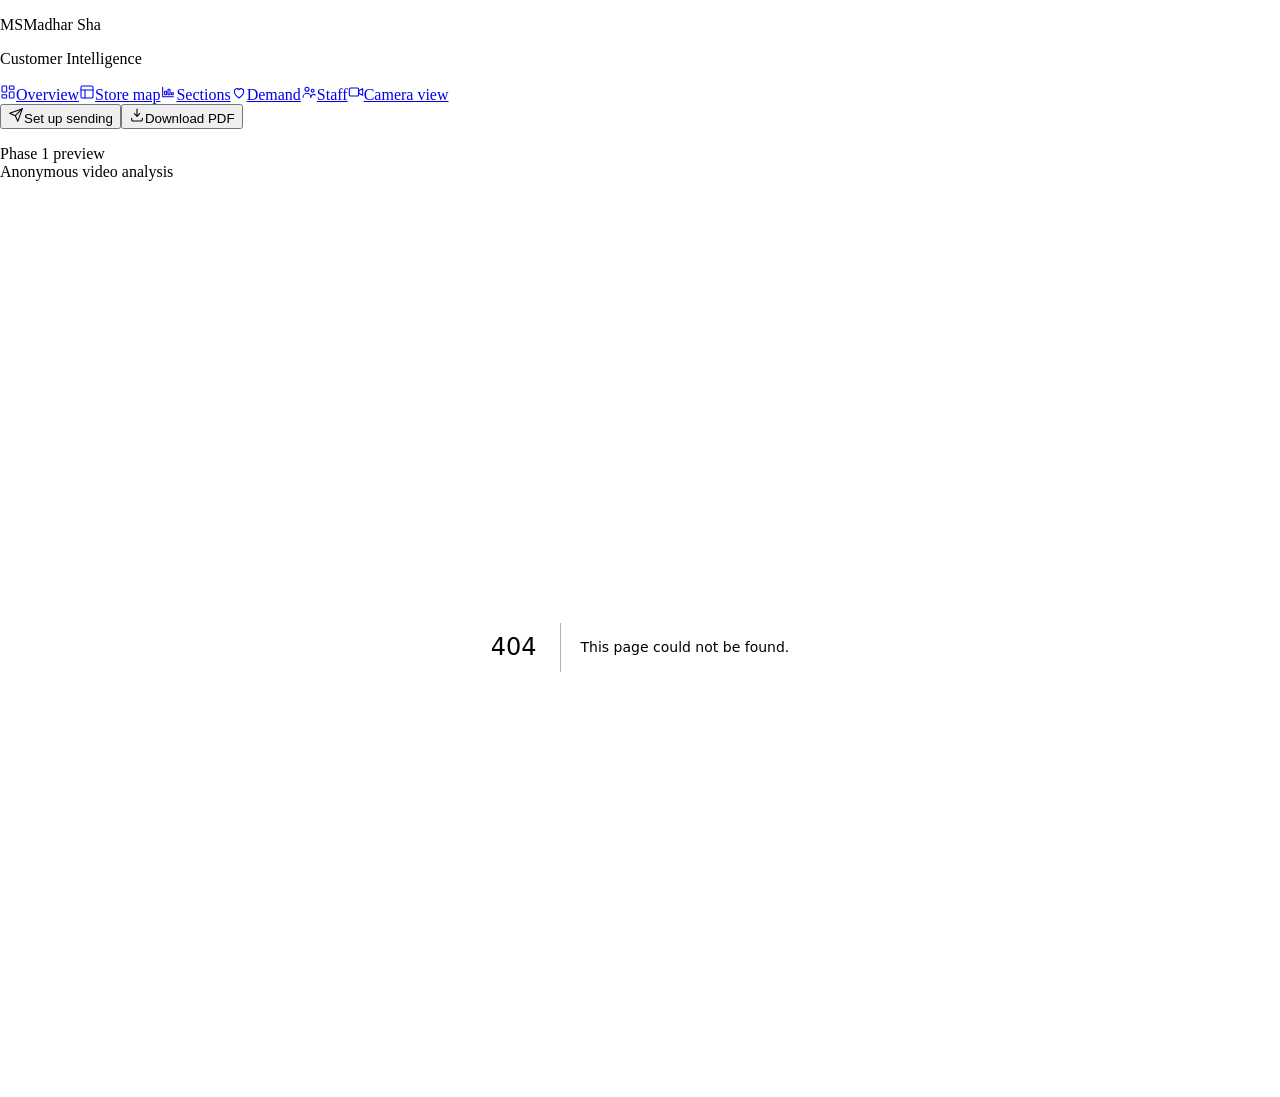
==== 404/index.html @ ca0acdad "Publish dashboard build" ====
<!DOCTYPE html><html lang="en" class="h-full antialiased"><head><meta charSet="utf-8"/><meta name="viewport" content="width=device-width, initial-scale=1"/><link rel="stylesheet" href="/madharsha-demo/_next/static/chunks/265nn-_ug2nml.css" data-precedence="next"/><link rel="preload" as="script" fetchPriority="low" href="/madharsha-demo/_next/static/chunks/10qk6v6416kh8.js"/><script src="/madharsha-demo/_next/static/chunks/0jiit9wxqoj99.js" async=""></script><script src="/madharsha-demo/_next/static/chunks/25o46h8mdjlrg.js" async=""></script><script src="/madharsha-demo/_next/static/chunks/turbopack-3q-wtkj71m_ji.js" async=""></script><script src="/madharsha-demo/_next/static/chunks/3kh2i3ljqhr0g.js" async=""></script><script src="/madharsha-demo/_next/static/chunks/14mrh2-p_w84d.js" async=""></script><meta name="robots" content="noindex"/><title>404: This page could not be found.</title><title>Madhar Sha · Customer Intelligence</title><meta name="description" content="Customer analytics and store intelligence for the Madhar Sha showroom."/><link rel="icon" href="/madharsha-demo/favicon.ico?favicon.2vob68tjqpejf.ico" sizes="256x256" type="image/x-icon"/><script src="/madharsha-demo/_next/static/chunks/0cz1d0mv5g_q7.js" noModule=""></script></head><body class="min-h-full"><div hidden=""><!--$--><!--/$--></div><aside class="fixed inset-y-0 left-0 z-20 flex w-14 flex-col border-r border-[color:var(--hairline)] bg-[color:var(--sidebar)] lg:w-[210px]"><div class="border-b border-[color:var(--hairline)] px-3 py-4 lg:px-4"><p class="text-[13px] font-semibold leading-tight text-[color:var(--ink-primary)]"><span class="lg:hidden">MS</span><span class="hidden lg:inline">Madhar Sha</span></p><p class="mt-0.5 hidden text-[10px] uppercase tracking-wider text-[color:var(--ink-muted)] lg:block">Customer Intelligence</p></div><nav class="flex-1 px-2 py-3"><a title="Overview" class="mb-0.5 flex items-center justify-center gap-2.5 rounded px-3 py-2 text-[13px] transition-colors lg:justify-start text-[color:var(--ink-secondary)] hover:bg-[color:var(--plane)]" href="/madharsha-demo/"><svg viewBox="0 0 24 24" width="16" height="16" fill="none" stroke="currentColor" stroke-width="1.6" stroke-linecap="round" stroke-linejoin="round" aria-hidden="true" class="shrink-0"><rect x="3" y="3" width="7" height="9" rx="1"></rect><rect x="14" y="3" width="7" height="5" rx="1"></rect><rect x="14" y="12" width="7" height="9" rx="1"></rect><rect x="3" y="16" width="7" height="5" rx="1"></rect></svg><span class="hidden lg:inline">Overview</span></a><a title="Store map" class="mb-0.5 flex items-center justify-center gap-2.5 rounded px-3 py-2 text-[13px] transition-colors lg:justify-start text-[color:var(--ink-secondary)] hover:bg-[color:var(--plane)]" href="/madharsha-demo/store/"><svg viewBox="0 0 24 24" width="16" height="16" fill="none" stroke="currentColor" stroke-width="1.6" stroke-linecap="round" stroke-linejoin="round" aria-hidden="true" class="shrink-0"><rect x="3" y="3" width="18" height="18" rx="2"></rect><path d="M3 9h18M9 21V9"></path></svg><span class="hidden lg:inline">Store map</span></a><a title="Sections" class="mb-0.5 flex items-center justify-center gap-2.5 rounded px-3 py-2 text-[13px] transition-colors lg:justify-start text-[color:var(--ink-secondary)] hover:bg-[color:var(--plane)]" href="/madharsha-demo/sections/"><svg viewBox="0 0 24 24" width="16" height="16" fill="none" stroke="currentColor" stroke-width="1.6" stroke-linecap="round" stroke-linejoin="round" aria-hidden="true" class="shrink-0"><path d="M4 19V5M4 19h16"></path><rect x="7" y="11" width="3" height="5" rx="0.5"></rect><rect x="12" y="8" width="3" height="8" rx="0.5"></rect><rect x="17" y="13" width="3" height="3" rx="0.5"></rect></svg><span class="hidden lg:inline">Sections</span></a><a title="Demand" class="mb-0.5 flex items-center justify-center gap-2.5 rounded px-3 py-2 text-[13px] transition-colors lg:justify-start text-[color:var(--ink-secondary)] hover:bg-[color:var(--plane)]" href="/madharsha-demo/demand/"><svg viewBox="0 0 24 24" width="16" height="16" fill="none" stroke="currentColor" stroke-width="1.6" stroke-linecap="round" stroke-linejoin="round" aria-hidden="true" class="shrink-0"><path d="M12 21s-7-4.5-7-10a4 4 0 0 1 7-2.6A4 4 0 0 1 19 11c0 5.5-7 10-7 10z"></path></svg><span class="hidden lg:inline">Demand</span></a><a title="Staff" class="mb-0.5 flex items-center justify-center gap-2.5 rounded px-3 py-2 text-[13px] transition-colors lg:justify-start text-[color:var(--ink-secondary)] hover:bg-[color:var(--plane)]" href="/madharsha-demo/staff/"><svg viewBox="0 0 24 24" width="16" height="16" fill="none" stroke="currentColor" stroke-width="1.6" stroke-linecap="round" stroke-linejoin="round" aria-hidden="true" class="shrink-0"><circle cx="9" cy="8" r="3"></circle><path d="M3 20a6 6 0 0 1 12 0"></path><circle cx="17.5" cy="10" r="2.2"></circle><path d="M14.5 20a4.5 4.5 0 0 1 7 -3.6"></path></svg><span class="hidden lg:inline">Staff</span></a><a title="Camera view" class="mb-0.5 flex items-center justify-center gap-2.5 rounded px-3 py-2 text-[13px] transition-colors lg:justify-start text-[color:var(--ink-secondary)] hover:bg-[color:var(--plane)]" href="/madharsha-demo/camera/"><svg viewBox="0 0 24 24" width="16" height="16" fill="none" stroke="currentColor" stroke-width="1.6" stroke-linecap="round" stroke-linejoin="round" aria-hidden="true" class="shrink-0"><rect x="2" y="6" width="14" height="12" rx="2"></rect><path d="M16 10l6-3v10l-6-3z"></path></svg><span class="hidden lg:inline">Camera view</span></a></nav><div class="border-t border-[color:var(--hairline)] px-2 py-3 lg:px-4"><div><button type="button" title="Set up Telegram delivery" class="flex w-full items-center justify-center gap-2 rounded px-2 py-2 text-[12px] transition-colors disabled:opacity-60 lg:justify-start lg:px-3 bg-[color:var(--accent-soft)] font-medium text-[color:var(--accent)] hover:brightness-95"><svg viewBox="0 0 24 24" width="16" height="16" fill="none" stroke="currentColor" stroke-width="1.6" stroke-linecap="round" stroke-linejoin="round" aria-hidden="true" class="shrink-0"><path d="M21.5 2.5L11 13"></path><path d="M21.5 2.5l-6.8 19-3.7-8.5L2.5 9.3z"></path></svg><span class="hidden lg:inline">Set up sending</span></button><button type="button" title="Download the full PDF report" class="flex w-full items-center justify-center gap-2 rounded px-2 py-2 text-[12px] transition-colors disabled:opacity-60 lg:justify-start lg:px-3 mt-1.5 border border-[color:var(--hairline)] text-[color:var(--ink-secondary)] hover:bg-[color:var(--plane)] hover:text-[color:var(--accent)]"><svg viewBox="0 0 24 24" width="16" height="16" fill="none" stroke="currentColor" stroke-width="1.6" stroke-linecap="round" stroke-linejoin="round" aria-hidden="true" class="shrink-0"><path d="M12 3v11m0 0l-4-4m4 4l4-4"></path><path d="M4 17v2a2 2 0 0 0 2 2h12a2 2 0 0 0 2-2v-2"></path></svg><span class="hidden lg:inline">Download PDF</span></button><div class="hidden lg:block"></div></div></div><div class="hidden border-t border-[color:var(--hairline)] px-4 py-3 lg:block"><p class="text-[10px] leading-relaxed text-[color:var(--ink-muted)]">Phase 1 preview<br/>Anonymous video analysis</p></div></aside><main class="ml-14 min-h-screen px-4 py-5 lg:ml-[210px] lg:px-7 lg:py-6"><div style="font-family:system-ui,&quot;Segoe UI&quot;,Roboto,Helvetica,Arial,sans-serif,&quot;Apple Color Emoji&quot;,&quot;Segoe UI Emoji&quot;;height:100vh;text-align:center;display:flex;flex-direction:column;align-items:center;justify-content:center"><div><style>body{color:#000;background:#fff;margin:0}.next-error-h1{border-right:1px solid rgba(0,0,0,.3)}@media (prefers-color-scheme:dark){body{color:#fff;background:#000}.next-error-h1{border-right:1px solid rgba(255,255,255,.3)}}</style><h1 class="next-error-h1" style="display:inline-block;margin:0 20px 0 0;padding:0 23px 0 0;font-size:24px;font-weight:500;vertical-align:top;line-height:49px">404</h1><div style="display:inline-block"><h2 style="font-size:14px;font-weight:400;line-height:49px;margin:0">This page could not be found.</h2></div></div></div><!--$--><!--/$--></main><script src="/madharsha-demo/_next/static/chunks/10qk6v6416kh8.js" id="_R_" async=""></script><script>(self.__next_f=self.__next_f||[]).push([0])</script><script>self.__next_f.push([1,"1:\"$Sreact.fragment\"\n2:I[87771,[\"/madharsha-demo/_next/static/chunks/3kh2i3ljqhr0g.js\",\"/madharsha-demo/_next/static/chunks/14mrh2-p_w84d.js\"],\"default\"]\n3:I[39756,[\"/madharsha-demo/_next/static/chunks/3kh2i3ljqhr0g.js\",\"/madharsha-demo/_next/static/chunks/14mrh2-p_w84d.js\"],\"default\"]\n4:I[37457,[\"/madharsha-demo/_next/static/chunks/3kh2i3ljqhr0g.js\",\"/madharsha-demo/_next/static/chunks/14mrh2-p_w84d.js\"],\"default\"]\n5:I[97367,[\"/madharsha-demo/_next/static/chunks/3kh2i3ljqhr0g.js\",\"/madharsha-demo/_next/static/chunks/14mrh2-p_w84d.js\"],\"OutletBoundary\"]\n6:\"$Sreact.suspense\"\n9:I[97367,[\"/madharsha-demo/_next/static/chunks/3kh2i3ljqhr0g.js\",\"/madharsha-demo/_next/static/chunks/14mrh2-p_w84d.js\"],\"ViewportBoundary\"]\nb:I[97367,[\"/madharsha-demo/_next/static/chunks/3kh2i3ljqhr0g.js\",\"/madharsha-demo/_next/static/chunks/14mrh2-p_w84d.js\"],\"MetadataBoundary\"]\nd:I[68027,[\"/madharsha-demo/_next/static/chunks/3kh2i3ljqhr0g.js\",\"/madharsha-demo/_next/static/chunks/14mrh2-p_w84d.js\"],\"default\",1]\n:HL[\"/madharsha-demo/_next/static/chunks/265nn-_ug2nml.css\",\"style\"]\n"])</script><script>self.__next_f.push([1,"0:{\"P\":null,\"c\":[\"\",\"_not-found\",\"\"],\"q\":\"\",\"i\":false,\"f\":[[[\"\",{\"children\":[\"/_not-found\",{\"children\":[\"__PAGE__\",{}]}]},\"$undefined\",\"$undefined\",16],[[\"$\",\"$1\",\"c\",{\"children\":[[[\"$\",\"link\",\"0\",{\"rel\":\"stylesheet\",\"href\":\"/madharsha-demo/_next/static/chunks/265nn-_ug2nml.css\",\"precedence\":\"next\",\"crossOrigin\":\"$undefined\",\"nonce\":\"$undefined\"}],[\"$\",\"script\",\"script-0\",{\"src\":\"/madharsha-demo/_next/static/chunks/3kh2i3ljqhr0g.js\",\"async\":true,\"nonce\":\"$undefined\"}],[\"$\",\"script\",\"script-1\",{\"src\":\"/madharsha-demo/_next/static/chunks/14mrh2-p_w84d.js\",\"async\":true,\"nonce\":\"$undefined\"}]],[\"$\",\"html\",null,{\"lang\":\"en\",\"className\":\"h-full antialiased\",\"children\":[\"$\",\"body\",null,{\"className\":\"min-h-full\",\"suppressHydrationWarning\":true,\"children\":[[\"$\",\"$L2\",null,{}],[\"$\",\"main\",null,{\"className\":\"ml-14 min-h-screen px-4 py-5 lg:ml-[210px] lg:px-7 lg:py-6\",\"children\":[\"$\",\"$L3\",null,{\"parallelRouterKey\":\"children\",\"error\":\"$undefined\",\"errorStyles\":\"$undefined\",\"errorScripts\":\"$undefined\",\"template\":[\"$\",\"$L4\",null,{}],\"templateStyles\":\"$undefined\",\"templateScripts\":\"$undefined\",\"notFound\":[[[\"$\",\"title\",null,{\"children\":\"404: This page could not be found.\"}],[\"$\",\"div\",null,{\"style\":{\"fontFamily\":\"system-ui,\\\"Segoe UI\\\",Roboto,Helvetica,Arial,sans-serif,\\\"Apple Color Emoji\\\",\\\"Segoe UI Emoji\\\"\",\"height\":\"100vh\",\"textAlign\":\"center\",\"display\":\"flex\",\"flexDirection\":\"column\",\"alignItems\":\"center\",\"justifyContent\":\"center\"},\"children\":[\"$\",\"div\",null,{\"children\":[[\"$\",\"style\",null,{\"dangerouslySetInnerHTML\":{\"__html\":\"body{color:#000;background:#fff;margin:0}.next-error-h1{border-right:1px solid rgba(0,0,0,.3)}@media (prefers-color-scheme:dark){body{color:#fff;background:#000}.next-error-h1{border-right:1px solid rgba(255,255,255,.3)}}\"}}],[\"$\",\"h1\",null,{\"className\":\"next-error-h1\",\"style\":{\"display\":\"inline-block\",\"margin\":\"0 20px 0 0\",\"padding\":\"0 23px 0 0\",\"fontSize\":24,\"fontWeight\":500,\"verticalAlign\":\"top\",\"lineHeight\":\"49px\"},\"children\":404}],[\"$\",\"div\",null,{\"style\":{\"display\":\"inline-block\"},\"children\":[\"$\",\"h2\",null,{\"style\":{\"fontSize\":14,\"fontWeight\":400,\"lineHeight\":\"49px\",\"margin\":0},\"children\":\"This page could not be found.\"}]}]]}]}]],[]],\"forbidden\":\"$undefined\",\"unauthorized\":\"$undefined\"}]}]]}]}]]}],{\"children\":[[\"$\",\"$1\",\"c\",{\"children\":[null,[\"$\",\"$L3\",null,{\"parallelRouterKey\":\"children\",\"error\":\"$undefined\",\"errorStyles\":\"$undefined\",\"errorScripts\":\"$undefined\",\"template\":[\"$\",\"$L4\",null,{}],\"templateStyles\":\"$undefined\",\"templateScripts\":\"$undefined\",\"notFound\":\"$undefined\",\"forbidden\":\"$undefined\",\"unauthorized\":\"$undefined\"}]]}],{\"children\":[[\"$\",\"$1\",\"c\",{\"children\":[[[\"$\",\"title\",null,{\"children\":\"404: This page could not be found.\"}],[\"$\",\"div\",null,{\"style\":\"$0:f:0:1:0:props:children:1:props:children:props:children:1:props:children:props:notFound:0:1:props:style\",\"children\":[\"$\",\"div\",null,{\"children\":[[\"$\",\"style\",null,{\"dangerouslySetInnerHTML\":{\"__html\":\"body{color:#000;background:#fff;margin:0}.next-error-h1{border-right:1px solid rgba(0,0,0,.3)}@media (prefers-color-scheme:dark){body{color:#fff;background:#000}.next-error-h1{border-right:1px solid rgba(255,255,255,.3)}}\"}}],[\"$\",\"h1\",null,{\"className\":\"next-error-h1\",\"style\":\"$0:f:0:1:0:props:children:1:props:children:props:children:1:props:children:props:notFound:0:1:props:children:props:children:1:props:style\",\"children\":404}],[\"$\",\"div\",null,{\"style\":\"$0:f:0:1:0:props:children:1:props:children:props:children:1:props:children:props:notFound:0:1:props:children:props:children:2:props:style\",\"children\":[\"$\",\"h2\",null,{\"style\":\"$0:f:0:1:0:props:children:1:props:children:props:children:1:props:children:props:notFound:0:1:props:children:props:children:2:props:children:props:style\",\"children\":\"This page could not be found.\"}]}]]}]}]],null,[\"$\",\"$L5\",null,{\"children\":[\"$\",\"$6\",null,{\"name\":\"Next.MetadataOutlet\",\"children\":\"$@7\"}]}]]}],{},null,false,null]},null,false,\"$@8\"]},null,false,null],[\"$\",\"$1\",\"h\",{\"children\":[[\"$\",\"meta\",null,{\"name\":\"robots\",\"content\":\"noindex\"}],[\"$\",\"$L9\",null,{\"children\":\"$La\"}],[\"$\",\"div\",null,{\"hidden\":true,\"children\":[\"$\",\"$Lb\",null,{\"children\":[\"$\",\"$6\",null,{\"name\":\"Next.Metadata\",\"children\":\"$Lc\"}]}]}],null]}],false]],\"m\":\"$undefined\",\"G\":[\"$d\",[[\"$\",\"link\",\"0\",{\"rel\":\"stylesheet\",\"href\":\"/madharsha-demo/_next/static/chunks/265nn-_ug2nml.css\",\"precedence\":\"next\",\"crossOrigin\":\"$undefined\",\"nonce\":\"$undefined\"}]]],\"S\":true,\"h\":null,\"s\":\"$undefined\",\"l\":\"$undefined\",\"p\":\"$undefined\",\"d\":\"$undefined\",\"b\":\"v3IBdxbj2Cp2BBjdvb1cp\"}\n"])</script><script>self.__next_f.push([1,"e:[]\n8:\"$We\"\n"])</script><script>self.__next_f.push([1,"a:[[\"$\",\"meta\",\"0\",{\"charSet\":\"utf-8\"}],[\"$\",\"meta\",\"1\",{\"name\":\"viewport\",\"content\":\"width=device-width, initial-scale=1\"}]]\n"])</script><script>self.__next_f.push([1,"f:I[27201,[\"/madharsha-demo/_next/static/chunks/3kh2i3ljqhr0g.js\",\"/madharsha-demo/_next/static/chunks/14mrh2-p_w84d.js\"],\"IconMark\"]\n7:null\nc:[[\"$\",\"title\",\"0\",{\"children\":\"Madhar Sha · Customer Intelligence\"}],[\"$\",\"meta\",\"1\",{\"name\":\"description\",\"content\":\"Customer analytics and store intelligence for the Madhar Sha showroom.\"}],[\"$\",\"link\",\"2\",{\"rel\":\"icon\",\"href\":\"/madharsha-demo/favicon.ico?favicon.2vob68tjqpejf.ico\",\"sizes\":\"256x256\",\"type\":\"image/x-icon\"}],[\"$\",\"$Lf\",\"3\",{}]]\n"])</script></body></html>
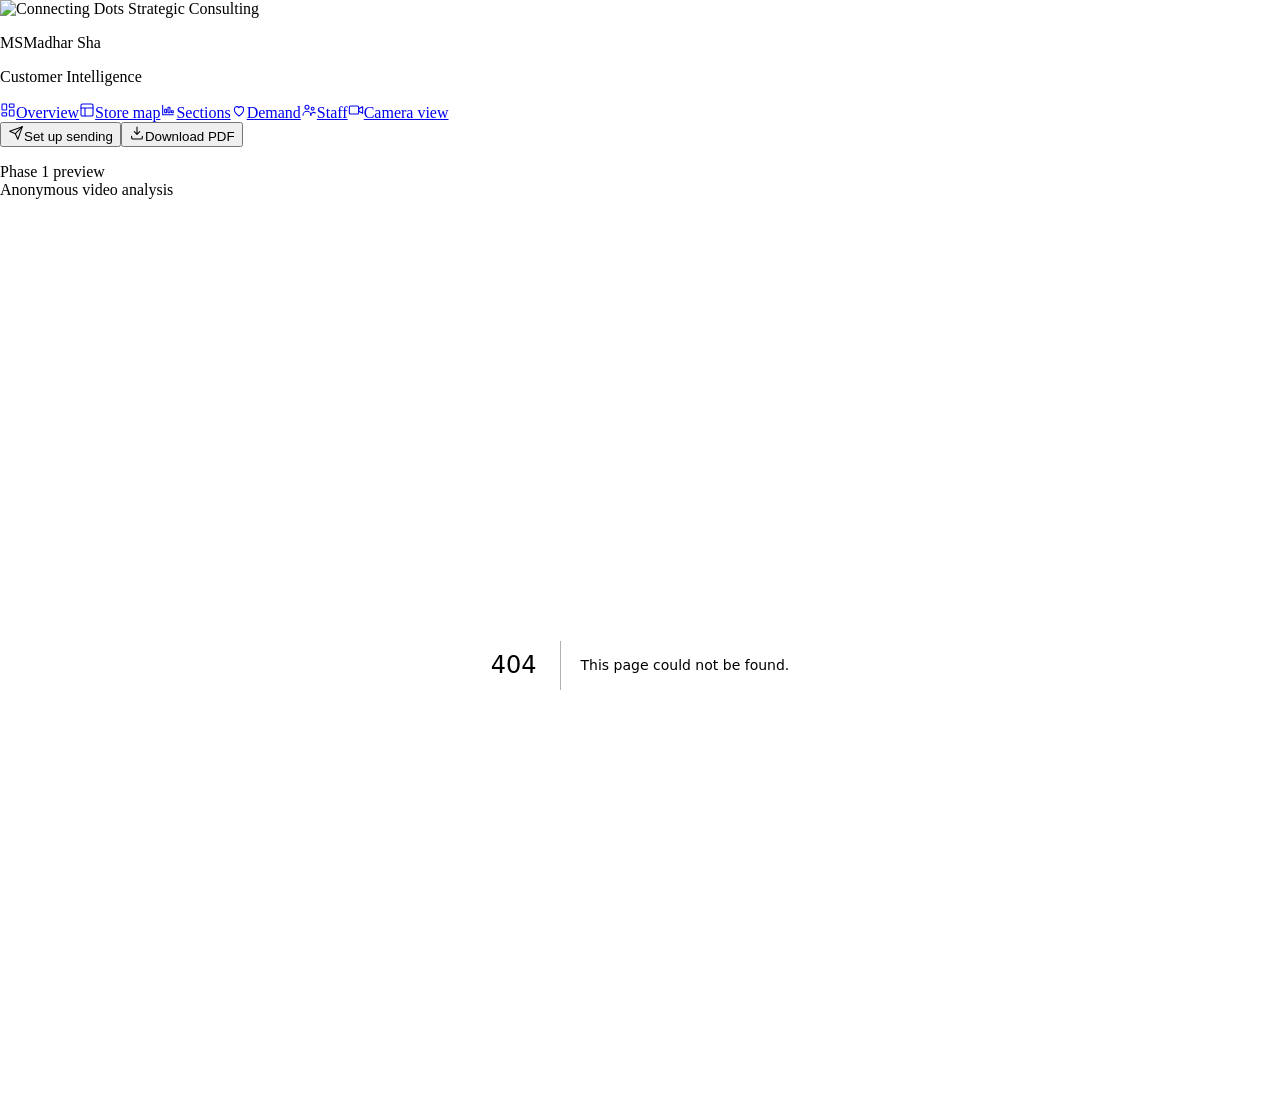
==== commit b24bb633: "Publish dashboard build" ====
--- a/404/index.html
+++ b/404/index.html
@@ -1 +1 @@
-<!DOCTYPE html><html lang="en" class="h-full antialiased"><head><meta charSet="utf-8"/><meta name="viewport" content="width=device-width, initial-scale=1"/><link rel="stylesheet" href="/madharsha-demo/_next/static/chunks/265nn-_ug2nml.css" data-precedence="next"/><link rel="preload" as="script" fetchPriority="low" href="/madharsha-demo/_next/static/chunks/10qk6v6416kh8.js"/><script src="/madharsha-demo/_next/static/chunks/0jiit9wxqoj99.js" async=""></script><script src="/madharsha-demo/_next/static/chunks/25o46h8mdjlrg.js" async=""></script><script src="/madharsha-demo/_next/static/chunks/turbopack-3q-wtkj71m_ji.js" async=""></script><script src="/madharsha-demo/_next/static/chunks/3kh2i3ljqhr0g.js" async=""></script><script src="/madharsha-demo/_next/static/chunks/14mrh2-p_w84d.js" async=""></script><meta name="robots" content="noindex"/><title>404: This page could not be found.</title><title>Madhar Sha · Customer Intelligence</title><meta name="description" content="Customer analytics and store intelligence for the Madhar Sha showroom."/><link rel="icon" href="/madharsha-demo/favicon.ico?favicon.2vob68tjqpejf.ico" sizes="256x256" type="image/x-icon"/><script src="/madharsha-demo/_next/static/chunks/0cz1d0mv5g_q7.js" noModule=""></script></head><body class="min-h-full"><div hidden=""><!--$--><!--/$--></div><aside class="fixed inset-y-0 left-0 z-20 flex w-14 flex-col border-r border-[color:var(--hairline)] bg-[color:var(--sidebar)] lg:w-[210px]"><div class="border-b border-[color:var(--hairline)] px-3 py-4 lg:px-4"><p class="text-[13px] font-semibold leading-tight text-[color:var(--ink-primary)]"><span class="lg:hidden">MS</span><span class="hidden lg:inline">Madhar Sha</span></p><p class="mt-0.5 hidden text-[10px] uppercase tracking-wider text-[color:var(--ink-muted)] lg:block">Customer Intelligence</p></div><nav class="flex-1 px-2 py-3"><a title="Overview" class="mb-0.5 flex items-center justify-center gap-2.5 rounded px-3 py-2 text-[13px] transition-colors lg:justify-start text-[color:var(--ink-secondary)] hover:bg-[color:var(--plane)]" href="/madharsha-demo/"><svg viewBox="0 0 24 24" width="16" height="16" fill="none" stroke="currentColor" stroke-width="1.6" stroke-linecap="round" stroke-linejoin="round" aria-hidden="true" class="shrink-0"><rect x="3" y="3" width="7" height="9" rx="1"></rect><rect x="14" y="3" width="7" height="5" rx="1"></rect><rect x="14" y="12" width="7" height="9" rx="1"></rect><rect x="3" y="16" width="7" height="5" rx="1"></rect></svg><span class="hidden lg:inline">Overview</span></a><a title="Store map" class="mb-0.5 flex items-center justify-center gap-2.5 rounded px-3 py-2 text-[13px] transition-colors lg:justify-start text-[color:var(--ink-secondary)] hover:bg-[color:var(--plane)]" href="/madharsha-demo/store/"><svg viewBox="0 0 24 24" width="16" height="16" fill="none" stroke="currentColor" stroke-width="1.6" stroke-linecap="round" stroke-linejoin="round" aria-hidden="true" class="shrink-0"><rect x="3" y="3" width="18" height="18" rx="2"></rect><path d="M3 9h18M9 21V9"></path></svg><span class="hidden lg:inline">Store map</span></a><a title="Sections" class="mb-0.5 flex items-center justify-center gap-2.5 rounded px-3 py-2 text-[13px] transition-colors lg:justify-start text-[color:var(--ink-secondary)] hover:bg-[color:var(--plane)]" href="/madharsha-demo/sections/"><svg viewBox="0 0 24 24" width="16" height="16" fill="none" stroke="currentColor" stroke-width="1.6" stroke-linecap="round" stroke-linejoin="round" aria-hidden="true" class="shrink-0"><path d="M4 19V5M4 19h16"></path><rect x="7" y="11" width="3" height="5" rx="0.5"></rect><rect x="12" y="8" width="3" height="8" rx="0.5"></rect><rect x="17" y="13" width="3" height="3" rx="0.5"></rect></svg><span class="hidden lg:inline">Sections</span></a><a title="Demand" class="mb-0.5 flex items-center justify-center gap-2.5 rounded px-3 py-2 text-[13px] transition-colors lg:justify-start text-[color:var(--ink-secondary)] hover:bg-[color:var(--plane)]" href="/madharsha-demo/demand/"><svg viewBox="0 0 24 24" width="16" height="16" fill="none" stroke="currentColor" stroke-width="1.6" stroke-linecap="round" stroke-linejoin="round" aria-hidden="true" class="shrink-0"><path d="M12 21s-7-4.5-7-10a4 4 0 0 1 7-2.6A4 4 0 0 1 19 11c0 5.5-7 10-7 10z"></path></svg><span class="hidden lg:inline">Demand</span></a><a title="Staff" class="mb-0.5 flex items-center justify-center gap-2.5 rounded px-3 py-2 text-[13px] transition-colors lg:justify-start text-[color:var(--ink-secondary)] hover:bg-[color:var(--plane)]" href="/madharsha-demo/staff/"><svg viewBox="0 0 24 24" width="16" height="16" fill="none" stroke="currentColor" stroke-width="1.6" stroke-linecap="round" stroke-linejoin="round" aria-hidden="true" class="shrink-0"><circle cx="9" cy="8" r="3"></circle><path d="M3 20a6 6 0 0 1 12 0"></path><circle cx="17.5" cy="10" r="2.2"></circle><path d="M14.5 20a4.5 4.5 0 0 1 7 -3.6"></path></svg><span class="hidden lg:inline">Staff</span></a><a title="Camera view" class="mb-0.5 flex items-center justify-center gap-2.5 rounded px-3 py-2 text-[13px] transition-colors lg:justify-start text-[color:var(--ink-secondary)] hover:bg-[color:var(--plane)]" href="/madharsha-demo/camera/"><svg viewBox="0 0 24 24" width="16" height="16" fill="none" stroke="currentColor" stroke-width="1.6" stroke-linecap="round" stroke-linejoin="round" aria-hidden="true" class="shrink-0"><rect x="2" y="6" width="14" height="12" rx="2"></rect><path d="M16 10l6-3v10l-6-3z"></path></svg><span class="hidden lg:inline">Camera view</span></a></nav><div class="border-t border-[color:var(--hairline)] px-2 py-3 lg:px-4"><div><button type="button" title="Set up Telegram delivery" class="flex w-full items-center justify-center gap-2 rounded px-2 py-2 text-[12px] transition-colors disabled:opacity-60 lg:justify-start lg:px-3 bg-[color:var(--accent-soft)] font-medium text-[color:var(--accent)] hover:brightness-95"><svg viewBox="0 0 24 24" width="16" height="16" fill="none" stroke="currentColor" stroke-width="1.6" stroke-linecap="round" stroke-linejoin="round" aria-hidden="true" class="shrink-0"><path d="M21.5 2.5L11 13"></path><path d="M21.5 2.5l-6.8 19-3.7-8.5L2.5 9.3z"></path></svg><span class="hidden lg:inline">Set up sending</span></button><button type="button" title="Download the full PDF report" class="flex w-full items-center justify-center gap-2 rounded px-2 py-2 text-[12px] transition-colors disabled:opacity-60 lg:justify-start lg:px-3 mt-1.5 border border-[color:var(--hairline)] text-[color:var(--ink-secondary)] hover:bg-[color:var(--plane)] hover:text-[color:var(--accent)]"><svg viewBox="0 0 24 24" width="16" height="16" fill="none" stroke="currentColor" stroke-width="1.6" stroke-linecap="round" stroke-linejoin="round" aria-hidden="true" class="shrink-0"><path d="M12 3v11m0 0l-4-4m4 4l4-4"></path><path d="M4 17v2a2 2 0 0 0 2 2h12a2 2 0 0 0 2-2v-2"></path></svg><span class="hidden lg:inline">Download PDF</span></button><div class="hidden lg:block"></div></div></div><div class="hidden border-t border-[color:var(--hairline)] px-4 py-3 lg:block"><p class="text-[10px] leading-relaxed text-[color:var(--ink-muted)]">Phase 1 preview<br/>Anonymous video analysis</p></div></aside><main class="ml-14 min-h-screen px-4 py-5 lg:ml-[210px] lg:px-7 lg:py-6"><div style="font-family:system-ui,&quot;Segoe UI&quot;,Roboto,Helvetica,Arial,sans-serif,&quot;Apple Color Emoji&quot;,&quot;Segoe UI Emoji&quot;;height:100vh;text-align:center;display:flex;flex-direction:column;align-items:center;justify-content:center"><div><style>body{color:#000;background:#fff;margin:0}.next-error-h1{border-right:1px solid rgba(0,0,0,.3)}@media (prefers-color-scheme:dark){body{color:#fff;background:#000}.next-error-h1{border-right:1px solid rgba(255,255,255,.3)}}</style><h1 class="next-error-h1" style="display:inline-block;margin:0 20px 0 0;padding:0 23px 0 0;font-size:24px;font-weight:500;vertical-align:top;line-height:49px">404</h1><div style="display:inline-block"><h2 style="font-size:14px;font-weight:400;line-height:49px;margin:0">This page could not be found.</h2></div></div></div><!--$--><!--/$--></main><script src="/madharsha-demo/_next/static/chunks/10qk6v6416kh8.js" id="_R_" async=""></script><script>(self.__next_f=self.__next_f||[]).push([0])</script><script>self.__next_f.push([1,"1:\"$Sreact.fragment\"\n2:I[87771,[\"/madharsha-demo/_next/static/chunks/3kh2i3ljqhr0g.js\",\"/madharsha-demo/_next/static/chunks/14mrh2-p_w84d.js\"],\"default\"]\n3:I[39756,[\"/madharsha-demo/_next/static/chunks/3kh2i3ljqhr0g.js\",\"/madharsha-demo/_next/static/chunks/14mrh2-p_w84d.js\"],\"default\"]\n4:I[37457,[\"/madharsha-demo/_next/static/chunks/3kh2i3ljqhr0g.js\",\"/madharsha-demo/_next/static/chunks/14mrh2-p_w84d.js\"],\"default\"]\n5:I[97367,[\"/madharsha-demo/_next/static/chunks/3kh2i3ljqhr0g.js\",\"/madharsha-demo/_next/static/chunks/14mrh2-p_w84d.js\"],\"OutletBoundary\"]\n6:\"$Sreact.suspense\"\n9:I[97367,[\"/madharsha-demo/_next/static/chunks/3kh2i3ljqhr0g.js\",\"/madharsha-demo/_next/static/chunks/14mrh2-p_w84d.js\"],\"ViewportBoundary\"]\nb:I[97367,[\"/madharsha-demo/_next/static/chunks/3kh2i3ljqhr0g.js\",\"/madharsha-demo/_next/static/chunks/14mrh2-p_w84d.js\"],\"MetadataBoundary\"]\nd:I[68027,[\"/madharsha-demo/_next/static/chunks/3kh2i3ljqhr0g.js\",\"/madharsha-demo/_next/static/chunks/14mrh2-p_w84d.js\"],\"default\",1]\n:HL[\"/madharsha-demo/_next/static/chunks/265nn-_ug2nml.css\",\"style\"]\n"])</script><script>self.__next_f.push([1,"0:{\"P\":null,\"c\":[\"\",\"_not-found\",\"\"],\"q\":\"\",\"i\":false,\"f\":[[[\"\",{\"children\":[\"/_not-found\",{\"children\":[\"__PAGE__\",{}]}]},\"$undefined\",\"$undefined\",16],[[\"$\",\"$1\",\"c\",{\"children\":[[[\"$\",\"link\",\"0\",{\"rel\":\"stylesheet\",\"href\":\"/madharsha-demo/_next/static/chunks/265nn-_ug2nml.css\",\"precedence\":\"next\",\"crossOrigin\":\"$undefined\",\"nonce\":\"$undefined\"}],[\"$\",\"script\",\"script-0\",{\"src\":\"/madharsha-demo/_next/static/chunks/3kh2i3ljqhr0g.js\",\"async\":true,\"nonce\":\"$undefined\"}],[\"$\",\"script\",\"script-1\",{\"src\":\"/madharsha-demo/_next/static/chunks/14mrh2-p_w84d.js\",\"async\":true,\"nonce\":\"$undefined\"}]],[\"$\",\"html\",null,{\"lang\":\"en\",\"className\":\"h-full antialiased\",\"children\":[\"$\",\"body\",null,{\"className\":\"min-h-full\",\"suppressHydrationWarning\":true,\"children\":[[\"$\",\"$L2\",null,{}],[\"$\",\"main\",null,{\"className\":\"ml-14 min-h-screen px-4 py-5 lg:ml-[210px] lg:px-7 lg:py-6\",\"children\":[\"$\",\"$L3\",null,{\"parallelRouterKey\":\"children\",\"error\":\"$undefined\",\"errorStyles\":\"$undefined\",\"errorScripts\":\"$undefined\",\"template\":[\"$\",\"$L4\",null,{}],\"templateStyles\":\"$undefined\",\"templateScripts\":\"$undefined\",\"notFound\":[[[\"$\",\"title\",null,{\"children\":\"404: This page could not be found.\"}],[\"$\",\"div\",null,{\"style\":{\"fontFamily\":\"system-ui,\\\"Segoe UI\\\",Roboto,Helvetica,Arial,sans-serif,\\\"Apple Color Emoji\\\",\\\"Segoe UI Emoji\\\"\",\"height\":\"100vh\",\"textAlign\":\"center\",\"display\":\"flex\",\"flexDirection\":\"column\",\"alignItems\":\"center\",\"justifyContent\":\"center\"},\"children\":[\"$\",\"div\",null,{\"children\":[[\"$\",\"style\",null,{\"dangerouslySetInnerHTML\":{\"__html\":\"body{color:#000;background:#fff;margin:0}.next-error-h1{border-right:1px solid rgba(0,0,0,.3)}@media (prefers-color-scheme:dark){body{color:#fff;background:#000}.next-error-h1{border-right:1px solid rgba(255,255,255,.3)}}\"}}],[\"$\",\"h1\",null,{\"className\":\"next-error-h1\",\"style\":{\"display\":\"inline-block\",\"margin\":\"0 20px 0 0\",\"padding\":\"0 23px 0 0\",\"fontSize\":24,\"fontWeight\":500,\"verticalAlign\":\"top\",\"lineHeight\":\"49px\"},\"children\":404}],[\"$\",\"div\",null,{\"style\":{\"display\":\"inline-block\"},\"children\":[\"$\",\"h2\",null,{\"style\":{\"fontSize\":14,\"fontWeight\":400,\"lineHeight\":\"49px\",\"margin\":0},\"children\":\"This page could not be found.\"}]}]]}]}]],[]],\"forbidden\":\"$undefined\",\"unauthorized\":\"$undefined\"}]}]]}]}]]}],{\"children\":[[\"$\",\"$1\",\"c\",{\"children\":[null,[\"$\",\"$L3\",null,{\"parallelRouterKey\":\"children\",\"error\":\"$undefined\",\"errorStyles\":\"$undefined\",\"errorScripts\":\"$undefined\",\"template\":[\"$\",\"$L4\",null,{}],\"templateStyles\":\"$undefined\",\"templateScripts\":\"$undefined\",\"notFound\":\"$undefined\",\"forbidden\":\"$undefined\",\"unauthorized\":\"$undefined\"}]]}],{\"children\":[[\"$\",\"$1\",\"c\",{\"children\":[[[\"$\",\"title\",null,{\"children\":\"404: This page could not be found.\"}],[\"$\",\"div\",null,{\"style\":\"$0:f:0:1:0:props:children:1:props:children:props:children:1:props:children:props:notFound:0:1:props:style\",\"children\":[\"$\",\"div\",null,{\"children\":[[\"$\",\"style\",null,{\"dangerouslySetInnerHTML\":{\"__html\":\"body{color:#000;background:#fff;margin:0}.next-error-h1{border-right:1px solid rgba(0,0,0,.3)}@media (prefers-color-scheme:dark){body{color:#fff;background:#000}.next-error-h1{border-right:1px solid rgba(255,255,255,.3)}}\"}}],[\"$\",\"h1\",null,{\"className\":\"next-error-h1\",\"style\":\"$0:f:0:1:0:props:children:1:props:children:props:children:1:props:children:props:notFound:0:1:props:children:props:children:1:props:style\",\"children\":404}],[\"$\",\"div\",null,{\"style\":\"$0:f:0:1:0:props:children:1:props:children:props:children:1:props:children:props:notFound:0:1:props:children:props:children:2:props:style\",\"children\":[\"$\",\"h2\",null,{\"style\":\"$0:f:0:1:0:props:children:1:props:children:props:children:1:props:children:props:notFound:0:1:props:children:props:children:2:props:children:props:style\",\"children\":\"This page could not be found.\"}]}]]}]}]],null,[\"$\",\"$L5\",null,{\"children\":[\"$\",\"$6\",null,{\"name\":\"Next.MetadataOutlet\",\"children\":\"$@7\"}]}]]}],{},null,false,null]},null,false,\"$@8\"]},null,false,null],[\"$\",\"$1\",\"h\",{\"children\":[[\"$\",\"meta\",null,{\"name\":\"robots\",\"content\":\"noindex\"}],[\"$\",\"$L9\",null,{\"children\":\"$La\"}],[\"$\",\"div\",null,{\"hidden\":true,\"children\":[\"$\",\"$Lb\",null,{\"children\":[\"$\",\"$6\",null,{\"name\":\"Next.Metadata\",\"children\":\"$Lc\"}]}]}],null]}],false]],\"m\":\"$undefined\",\"G\":[\"$d\",[[\"$\",\"link\",\"0\",{\"rel\":\"stylesheet\",\"href\":\"/madharsha-demo/_next/static/chunks/265nn-_ug2nml.css\",\"precedence\":\"next\",\"crossOrigin\":\"$undefined\",\"nonce\":\"$undefined\"}]]],\"S\":true,\"h\":null,\"s\":\"$undefined\",\"l\":\"$undefined\",\"p\":\"$undefined\",\"d\":\"$undefined\",\"b\":\"v3IBdxbj2Cp2BBjdvb1cp\"}\n"])</script><script>self.__next_f.push([1,"e:[]\n8:\"$We\"\n"])</script><script>self.__next_f.push([1,"a:[[\"$\",\"meta\",\"0\",{\"charSet\":\"utf-8\"}],[\"$\",\"meta\",\"1\",{\"name\":\"viewport\",\"content\":\"width=device-width, initial-scale=1\"}]]\n"])</script><script>self.__next_f.push([1,"f:I[27201,[\"/madharsha-demo/_next/static/chunks/3kh2i3ljqhr0g.js\",\"/madharsha-demo/_next/static/chunks/14mrh2-p_w84d.js\"],\"IconMark\"]\n7:null\nc:[[\"$\",\"title\",\"0\",{\"children\":\"Madhar Sha · Customer Intelligence\"}],[\"$\",\"meta\",\"1\",{\"name\":\"description\",\"content\":\"Customer analytics and store intelligence for the Madhar Sha showroom.\"}],[\"$\",\"link\",\"2\",{\"rel\":\"icon\",\"href\":\"/madharsha-demo/favicon.ico?favicon.2vob68tjqpejf.ico\",\"sizes\":\"256x256\",\"type\":\"image/x-icon\"}],[\"$\",\"$Lf\",\"3\",{}]]\n"])</script></body></html>+<!DOCTYPE html><html lang="en" class="h-full antialiased"><head><meta charSet="utf-8"/><meta name="viewport" content="width=device-width, initial-scale=1"/><link rel="preload" as="image" href="/madharsha-demo/cdsc-logo.png"/><link rel="stylesheet" href="/madharsha-demo/_next/static/chunks/1dmvabgysiaqc.css" data-precedence="next"/><link rel="preload" as="script" fetchPriority="low" href="/madharsha-demo/_next/static/chunks/10qk6v6416kh8.js"/><script src="/madharsha-demo/_next/static/chunks/0jiit9wxqoj99.js" async=""></script><script src="/madharsha-demo/_next/static/chunks/25o46h8mdjlrg.js" async=""></script><script src="/madharsha-demo/_next/static/chunks/turbopack-3q-wtkj71m_ji.js" async=""></script><script src="/madharsha-demo/_next/static/chunks/1i_h7zbarj8fw.js" async=""></script><script src="/madharsha-demo/_next/static/chunks/14mrh2-p_w84d.js" async=""></script><meta name="robots" content="noindex"/><title>404: This page could not be found.</title><title>Madhar Sha · Customer Intelligence</title><meta name="description" content="Customer analytics and store intelligence for the Madhar Sha showroom."/><link rel="icon" href="/madharsha-demo/favicon.ico?favicon.2vob68tjqpejf.ico" sizes="256x256" type="image/x-icon"/><script src="/madharsha-demo/_next/static/chunks/0cz1d0mv5g_q7.js" noModule=""></script></head><body class="min-h-full"><div hidden=""><!--$--><!--/$--></div><aside class="fixed inset-y-0 left-0 z-20 flex w-14 flex-col border-r border-[color:var(--hairline)] bg-[color:var(--sidebar)] lg:w-[210px]"><div class="border-b border-[color:var(--hairline)] px-3 py-4 lg:px-4"><img src="/madharsha-demo/cdsc-logo.png" alt="Connecting Dots Strategic Consulting" width="336" height="278" class="mb-3 hidden h-auto w-[112px] lg:block"/><p class="text-[13px] font-semibold leading-tight text-[color:var(--ink-primary)]"><span class="lg:hidden">MS</span><span class="hidden lg:inline">Madhar Sha</span></p><p class="mt-0.5 hidden text-[10px] uppercase tracking-wider text-[color:var(--ink-muted)] lg:block">Customer Intelligence</p></div><nav class="flex-1 px-2 py-3"><a title="Overview" class="mb-0.5 flex items-center justify-center gap-2.5 rounded px-3 py-2 text-[13px] transition-colors lg:justify-start text-[color:var(--ink-secondary)] hover:bg-[color:var(--plane)]" href="/madharsha-demo/"><svg viewBox="0 0 24 24" width="16" height="16" fill="none" stroke="currentColor" stroke-width="1.6" stroke-linecap="round" stroke-linejoin="round" aria-hidden="true" class="shrink-0"><rect x="3" y="3" width="7" height="9" rx="1"></rect><rect x="14" y="3" width="7" height="5" rx="1"></rect><rect x="14" y="12" width="7" height="9" rx="1"></rect><rect x="3" y="16" width="7" height="5" rx="1"></rect></svg><span class="hidden lg:inline">Overview</span></a><a title="Store map" class="mb-0.5 flex items-center justify-center gap-2.5 rounded px-3 py-2 text-[13px] transition-colors lg:justify-start text-[color:var(--ink-secondary)] hover:bg-[color:var(--plane)]" href="/madharsha-demo/store/"><svg viewBox="0 0 24 24" width="16" height="16" fill="none" stroke="currentColor" stroke-width="1.6" stroke-linecap="round" stroke-linejoin="round" aria-hidden="true" class="shrink-0"><rect x="3" y="3" width="18" height="18" rx="2"></rect><path d="M3 9h18M9 21V9"></path></svg><span class="hidden lg:inline">Store map</span></a><a title="Sections" class="mb-0.5 flex items-center justify-center gap-2.5 rounded px-3 py-2 text-[13px] transition-colors lg:justify-start text-[color:var(--ink-secondary)] hover:bg-[color:var(--plane)]" href="/madharsha-demo/sections/"><svg viewBox="0 0 24 24" width="16" height="16" fill="none" stroke="currentColor" stroke-width="1.6" stroke-linecap="round" stroke-linejoin="round" aria-hidden="true" class="shrink-0"><path d="M4 19V5M4 19h16"></path><rect x="7" y="11" width="3" height="5" rx="0.5"></rect><rect x="12" y="8" width="3" height="8" rx="0.5"></rect><rect x="17" y="13" width="3" height="3" rx="0.5"></rect></svg><span class="hidden lg:inline">Sections</span></a><a title="Demand" class="mb-0.5 flex items-center justify-center gap-2.5 rounded px-3 py-2 text-[13px] transition-colors lg:justify-start text-[color:var(--ink-secondary)] hover:bg-[color:var(--plane)]" href="/madharsha-demo/demand/"><svg viewBox="0 0 24 24" width="16" height="16" fill="none" stroke="currentColor" stroke-width="1.6" stroke-linecap="round" stroke-linejoin="round" aria-hidden="true" class="shrink-0"><path d="M12 21s-7-4.5-7-10a4 4 0 0 1 7-2.6A4 4 0 0 1 19 11c0 5.5-7 10-7 10z"></path></svg><span class="hidden lg:inline">Demand</span></a><a title="Staff" class="mb-0.5 flex items-center justify-center gap-2.5 rounded px-3 py-2 text-[13px] transition-colors lg:justify-start text-[color:var(--ink-secondary)] hover:bg-[color:var(--plane)]" href="/madharsha-demo/staff/"><svg viewBox="0 0 24 24" width="16" height="16" fill="none" stroke="currentColor" stroke-width="1.6" stroke-linecap="round" stroke-linejoin="round" aria-hidden="true" class="shrink-0"><circle cx="9" cy="8" r="3"></circle><path d="M3 20a6 6 0 0 1 12 0"></path><circle cx="17.5" cy="10" r="2.2"></circle><path d="M14.5 20a4.5 4.5 0 0 1 7 -3.6"></path></svg><span class="hidden lg:inline">Staff</span></a><a title="Camera view" class="mb-0.5 flex items-center justify-center gap-2.5 rounded px-3 py-2 text-[13px] transition-colors lg:justify-start text-[color:var(--ink-secondary)] hover:bg-[color:var(--plane)]" href="/madharsha-demo/camera/"><svg viewBox="0 0 24 24" width="16" height="16" fill="none" stroke="currentColor" stroke-width="1.6" stroke-linecap="round" stroke-linejoin="round" aria-hidden="true" class="shrink-0"><rect x="2" y="6" width="14" height="12" rx="2"></rect><path d="M16 10l6-3v10l-6-3z"></path></svg><span class="hidden lg:inline">Camera view</span></a></nav><div class="border-t border-[color:var(--hairline)] px-2 py-3 lg:px-4"><div><button type="button" title="Set up Telegram delivery" class="flex w-full items-center justify-center gap-2 rounded px-2 py-2 text-[12px] transition-colors disabled:opacity-60 lg:justify-start lg:px-3 bg-[color:var(--accent-soft)] font-medium text-[color:var(--accent)] hover:brightness-95"><svg viewBox="0 0 24 24" width="16" height="16" fill="none" stroke="currentColor" stroke-width="1.6" stroke-linecap="round" stroke-linejoin="round" aria-hidden="true" class="shrink-0"><path d="M21.5 2.5L11 13"></path><path d="M21.5 2.5l-6.8 19-3.7-8.5L2.5 9.3z"></path></svg><span class="hidden lg:inline">Set up sending</span></button><button type="button" title="Download the full PDF report" class="flex w-full items-center justify-center gap-2 rounded px-2 py-2 text-[12px] transition-colors disabled:opacity-60 lg:justify-start lg:px-3 mt-1.5 border border-[color:var(--hairline)] text-[color:var(--ink-secondary)] hover:bg-[color:var(--plane)] hover:text-[color:var(--accent)]"><svg viewBox="0 0 24 24" width="16" height="16" fill="none" stroke="currentColor" stroke-width="1.6" stroke-linecap="round" stroke-linejoin="round" aria-hidden="true" class="shrink-0"><path d="M12 3v11m0 0l-4-4m4 4l4-4"></path><path d="M4 17v2a2 2 0 0 0 2 2h12a2 2 0 0 0 2-2v-2"></path></svg><span class="hidden lg:inline">Download PDF</span></button><div class="hidden lg:block"></div></div></div><div class="hidden border-t border-[color:var(--hairline)] px-4 py-3 lg:block"><p class="text-[10px] leading-relaxed text-[color:var(--ink-muted)]">Phase 1 preview<br/>Anonymous video analysis</p></div></aside><main class="ml-14 min-h-screen px-4 py-5 lg:ml-[210px] lg:px-7 lg:py-6"><div style="font-family:system-ui,&quot;Segoe UI&quot;,Roboto,Helvetica,Arial,sans-serif,&quot;Apple Color Emoji&quot;,&quot;Segoe UI Emoji&quot;;height:100vh;text-align:center;display:flex;flex-direction:column;align-items:center;justify-content:center"><div><style>body{color:#000;background:#fff;margin:0}.next-error-h1{border-right:1px solid rgba(0,0,0,.3)}@media (prefers-color-scheme:dark){body{color:#fff;background:#000}.next-error-h1{border-right:1px solid rgba(255,255,255,.3)}}</style><h1 class="next-error-h1" style="display:inline-block;margin:0 20px 0 0;padding:0 23px 0 0;font-size:24px;font-weight:500;vertical-align:top;line-height:49px">404</h1><div style="display:inline-block"><h2 style="font-size:14px;font-weight:400;line-height:49px;margin:0">This page could not be found.</h2></div></div></div><!--$--><!--/$--></main><script src="/madharsha-demo/_next/static/chunks/10qk6v6416kh8.js" id="_R_" async=""></script><script>(self.__next_f=self.__next_f||[]).push([0])</script><script>self.__next_f.push([1,"1:\"$Sreact.fragment\"\n2:I[87771,[\"/madharsha-demo/_next/static/chunks/1i_h7zbarj8fw.js\",\"/madharsha-demo/_next/static/chunks/14mrh2-p_w84d.js\"],\"default\"]\n3:I[39756,[\"/madharsha-demo/_next/static/chunks/1i_h7zbarj8fw.js\",\"/madharsha-demo/_next/static/chunks/14mrh2-p_w84d.js\"],\"default\"]\n4:I[37457,[\"/madharsha-demo/_next/static/chunks/1i_h7zbarj8fw.js\",\"/madharsha-demo/_next/static/chunks/14mrh2-p_w84d.js\"],\"default\"]\n5:I[97367,[\"/madharsha-demo/_next/static/chunks/1i_h7zbarj8fw.js\",\"/madharsha-demo/_next/static/chunks/14mrh2-p_w84d.js\"],\"OutletBoundary\"]\n6:\"$Sreact.suspense\"\n9:I[97367,[\"/madharsha-demo/_next/static/chunks/1i_h7zbarj8fw.js\",\"/madharsha-demo/_next/static/chunks/14mrh2-p_w84d.js\"],\"ViewportBoundary\"]\nb:I[97367,[\"/madharsha-demo/_next/static/chunks/1i_h7zbarj8fw.js\",\"/madharsha-demo/_next/static/chunks/14mrh2-p_w84d.js\"],\"MetadataBoundary\"]\nd:I[68027,[\"/madharsha-demo/_next/static/chunks/1i_h7zbarj8fw.js\",\"/madharsha-demo/_next/static/chunks/14mrh2-p_w84d.js\"],\"default\",1]\n:HL[\"/madharsha-demo/_next/static/chunks/1dmvabgysiaqc.css\",\"style\"]\n"])</script><script>self.__next_f.push([1,"0:{\"P\":null,\"c\":[\"\",\"_not-found\",\"\"],\"q\":\"\",\"i\":false,\"f\":[[[\"\",{\"children\":[\"/_not-found\",{\"children\":[\"__PAGE__\",{}]}]},\"$undefined\",\"$undefined\",16],[[\"$\",\"$1\",\"c\",{\"children\":[[[\"$\",\"link\",\"0\",{\"rel\":\"stylesheet\",\"href\":\"/madharsha-demo/_next/static/chunks/1dmvabgysiaqc.css\",\"precedence\":\"next\",\"crossOrigin\":\"$undefined\",\"nonce\":\"$undefined\"}],[\"$\",\"script\",\"script-0\",{\"src\":\"/madharsha-demo/_next/static/chunks/1i_h7zbarj8fw.js\",\"async\":true,\"nonce\":\"$undefined\"}],[\"$\",\"script\",\"script-1\",{\"src\":\"/madharsha-demo/_next/static/chunks/14mrh2-p_w84d.js\",\"async\":true,\"nonce\":\"$undefined\"}]],[\"$\",\"html\",null,{\"lang\":\"en\",\"className\":\"h-full antialiased\",\"children\":[\"$\",\"body\",null,{\"className\":\"min-h-full\",\"suppressHydrationWarning\":true,\"children\":[[\"$\",\"$L2\",null,{}],[\"$\",\"main\",null,{\"className\":\"ml-14 min-h-screen px-4 py-5 lg:ml-[210px] lg:px-7 lg:py-6\",\"children\":[\"$\",\"$L3\",null,{\"parallelRouterKey\":\"children\",\"error\":\"$undefined\",\"errorStyles\":\"$undefined\",\"errorScripts\":\"$undefined\",\"template\":[\"$\",\"$L4\",null,{}],\"templateStyles\":\"$undefined\",\"templateScripts\":\"$undefined\",\"notFound\":[[[\"$\",\"title\",null,{\"children\":\"404: This page could not be found.\"}],[\"$\",\"div\",null,{\"style\":{\"fontFamily\":\"system-ui,\\\"Segoe UI\\\",Roboto,Helvetica,Arial,sans-serif,\\\"Apple Color Emoji\\\",\\\"Segoe UI Emoji\\\"\",\"height\":\"100vh\",\"textAlign\":\"center\",\"display\":\"flex\",\"flexDirection\":\"column\",\"alignItems\":\"center\",\"justifyContent\":\"center\"},\"children\":[\"$\",\"div\",null,{\"children\":[[\"$\",\"style\",null,{\"dangerouslySetInnerHTML\":{\"__html\":\"body{color:#000;background:#fff;margin:0}.next-error-h1{border-right:1px solid rgba(0,0,0,.3)}@media (prefers-color-scheme:dark){body{color:#fff;background:#000}.next-error-h1{border-right:1px solid rgba(255,255,255,.3)}}\"}}],[\"$\",\"h1\",null,{\"className\":\"next-error-h1\",\"style\":{\"display\":\"inline-block\",\"margin\":\"0 20px 0 0\",\"padding\":\"0 23px 0 0\",\"fontSize\":24,\"fontWeight\":500,\"verticalAlign\":\"top\",\"lineHeight\":\"49px\"},\"children\":404}],[\"$\",\"div\",null,{\"style\":{\"display\":\"inline-block\"},\"children\":[\"$\",\"h2\",null,{\"style\":{\"fontSize\":14,\"fontWeight\":400,\"lineHeight\":\"49px\",\"margin\":0},\"children\":\"This page could not be found.\"}]}]]}]}]],[]],\"forbidden\":\"$undefined\",\"unauthorized\":\"$undefined\"}]}]]}]}]]}],{\"children\":[[\"$\",\"$1\",\"c\",{\"children\":[null,[\"$\",\"$L3\",null,{\"parallelRouterKey\":\"children\",\"error\":\"$undefined\",\"errorStyles\":\"$undefined\",\"errorScripts\":\"$undefined\",\"template\":[\"$\",\"$L4\",null,{}],\"templateStyles\":\"$undefined\",\"templateScripts\":\"$undefined\",\"notFound\":\"$undefined\",\"forbidden\":\"$undefined\",\"unauthorized\":\"$undefined\"}]]}],{\"children\":[[\"$\",\"$1\",\"c\",{\"children\":[[[\"$\",\"title\",null,{\"children\":\"404: This page could not be found.\"}],[\"$\",\"div\",null,{\"style\":\"$0:f:0:1:0:props:children:1:props:children:props:children:1:props:children:props:notFound:0:1:props:style\",\"children\":[\"$\",\"div\",null,{\"children\":[[\"$\",\"style\",null,{\"dangerouslySetInnerHTML\":{\"__html\":\"body{color:#000;background:#fff;margin:0}.next-error-h1{border-right:1px solid rgba(0,0,0,.3)}@media (prefers-color-scheme:dark){body{color:#fff;background:#000}.next-error-h1{border-right:1px solid rgba(255,255,255,.3)}}\"}}],[\"$\",\"h1\",null,{\"className\":\"next-error-h1\",\"style\":\"$0:f:0:1:0:props:children:1:props:children:props:children:1:props:children:props:notFound:0:1:props:children:props:children:1:props:style\",\"children\":404}],[\"$\",\"div\",null,{\"style\":\"$0:f:0:1:0:props:children:1:props:children:props:children:1:props:children:props:notFound:0:1:props:children:props:children:2:props:style\",\"children\":[\"$\",\"h2\",null,{\"style\":\"$0:f:0:1:0:props:children:1:props:children:props:children:1:props:children:props:notFound:0:1:props:children:props:children:2:props:children:props:style\",\"children\":\"This page could not be found.\"}]}]]}]}]],null,[\"$\",\"$L5\",null,{\"children\":[\"$\",\"$6\",null,{\"name\":\"Next.MetadataOutlet\",\"children\":\"$@7\"}]}]]}],{},null,false,null]},null,false,\"$@8\"]},null,false,null],[\"$\",\"$1\",\"h\",{\"children\":[[\"$\",\"meta\",null,{\"name\":\"robots\",\"content\":\"noindex\"}],[\"$\",\"$L9\",null,{\"children\":\"$La\"}],[\"$\",\"div\",null,{\"hidden\":true,\"children\":[\"$\",\"$Lb\",null,{\"children\":[\"$\",\"$6\",null,{\"name\":\"Next.Metadata\",\"children\":\"$Lc\"}]}]}],null]}],false]],\"m\":\"$undefined\",\"G\":[\"$d\",[[\"$\",\"link\",\"0\",{\"rel\":\"stylesheet\",\"href\":\"/madharsha-demo/_next/static/chunks/1dmvabgysiaqc.css\",\"precedence\":\"next\",\"crossOrigin\":\"$undefined\",\"nonce\":\"$undefined\"}]]],\"S\":true,\"h\":null,\"s\":\"$undefined\",\"l\":\"$undefined\",\"p\":\"$undefined\",\"d\":\"$undefined\",\"b\":\"hjJX_dTGPzzY8V1jFCZEo\"}\n"])</script><script>self.__next_f.push([1,"e:[]\n8:\"$We\"\n"])</script><script>self.__next_f.push([1,"a:[[\"$\",\"meta\",\"0\",{\"charSet\":\"utf-8\"}],[\"$\",\"meta\",\"1\",{\"name\":\"viewport\",\"content\":\"width=device-width, initial-scale=1\"}]]\n"])</script><script>self.__next_f.push([1,"f:I[27201,[\"/madharsha-demo/_next/static/chunks/1i_h7zbarj8fw.js\",\"/madharsha-demo/_next/static/chunks/14mrh2-p_w84d.js\"],\"IconMark\"]\n7:null\nc:[[\"$\",\"title\",\"0\",{\"children\":\"Madhar Sha · Customer Intelligence\"}],[\"$\",\"meta\",\"1\",{\"name\":\"description\",\"content\":\"Customer analytics and store intelligence for the Madhar Sha showroom.\"}],[\"$\",\"link\",\"2\",{\"rel\":\"icon\",\"href\":\"/madharsha-demo/favicon.ico?favicon.2vob68tjqpejf.ico\",\"sizes\":\"256x256\",\"type\":\"image/x-icon\"}],[\"$\",\"$Lf\",\"3\",{}]]\n"])</script></body></html>
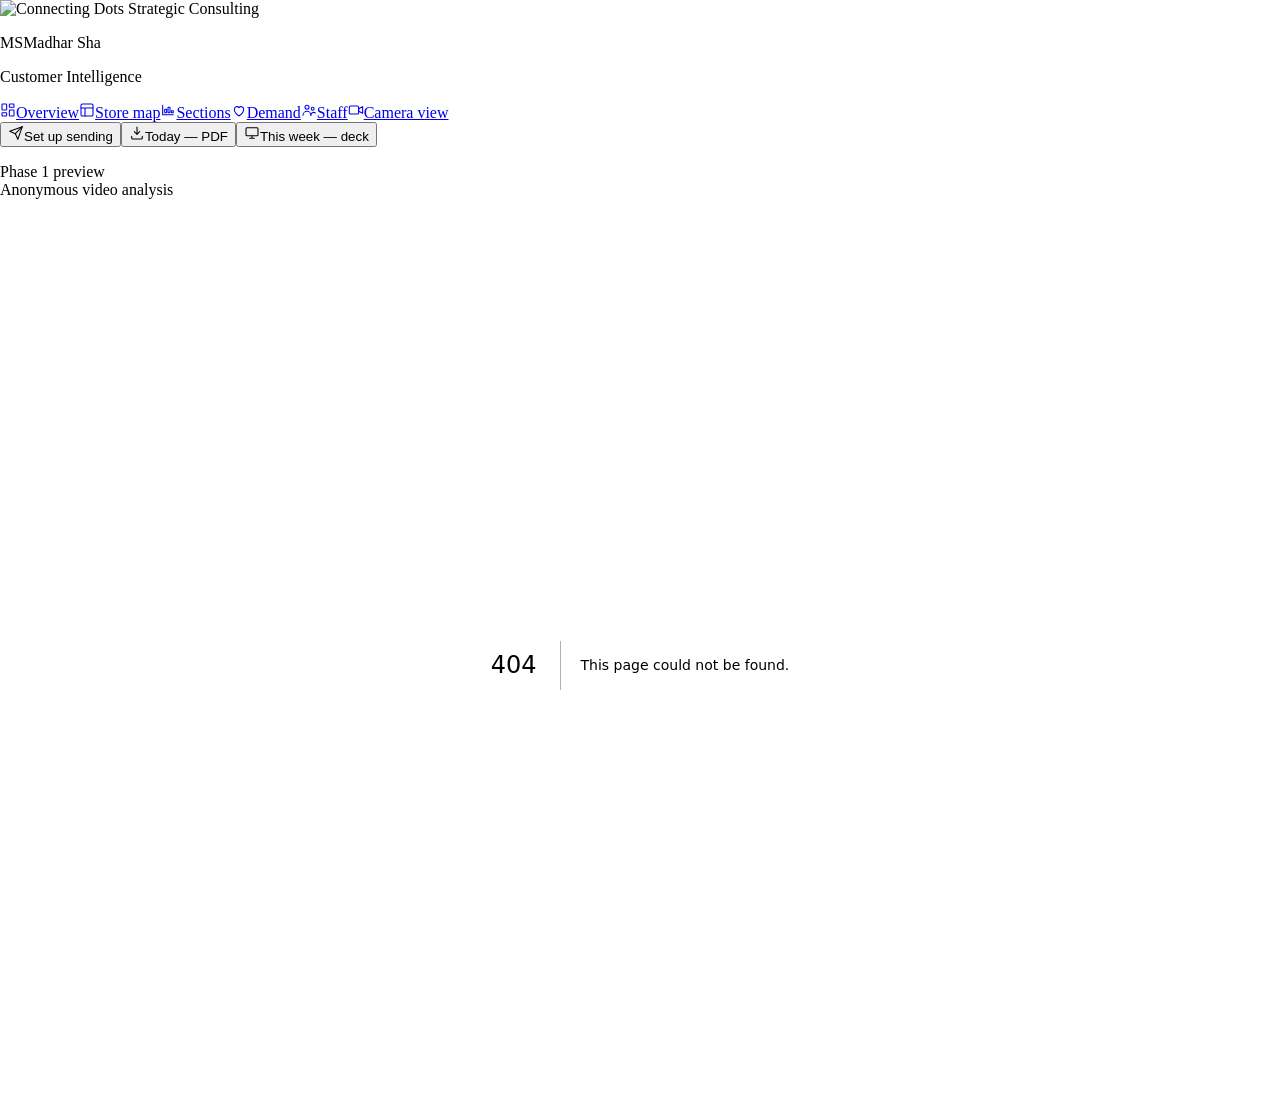
==== commit c048dbe1: "Publish dashboard build" ====
--- a/404/index.html
+++ b/404/index.html
@@ -1 +1 @@
-<!DOCTYPE html><html lang="en" class="h-full antialiased"><head><meta charSet="utf-8"/><meta name="viewport" content="width=device-width, initial-scale=1"/><link rel="preload" as="image" href="/madharsha-demo/cdsc-logo.png"/><link rel="stylesheet" href="/madharsha-demo/_next/static/chunks/1dmvabgysiaqc.css" data-precedence="next"/><link rel="preload" as="script" fetchPriority="low" href="/madharsha-demo/_next/static/chunks/10qk6v6416kh8.js"/><script src="/madharsha-demo/_next/static/chunks/0jiit9wxqoj99.js" async=""></script><script src="/madharsha-demo/_next/static/chunks/25o46h8mdjlrg.js" async=""></script><script src="/madharsha-demo/_next/static/chunks/turbopack-3q-wtkj71m_ji.js" async=""></script><script src="/madharsha-demo/_next/static/chunks/1i_h7zbarj8fw.js" async=""></script><script src="/madharsha-demo/_next/static/chunks/14mrh2-p_w84d.js" async=""></script><meta name="robots" content="noindex"/><title>404: This page could not be found.</title><title>Madhar Sha · Customer Intelligence</title><meta name="description" content="Customer analytics and store intelligence for the Madhar Sha showroom."/><link rel="icon" href="/madharsha-demo/favicon.ico?favicon.2vob68tjqpejf.ico" sizes="256x256" type="image/x-icon"/><script src="/madharsha-demo/_next/static/chunks/0cz1d0mv5g_q7.js" noModule=""></script></head><body class="min-h-full"><div hidden=""><!--$--><!--/$--></div><aside class="fixed inset-y-0 left-0 z-20 flex w-14 flex-col border-r border-[color:var(--hairline)] bg-[color:var(--sidebar)] lg:w-[210px]"><div class="border-b border-[color:var(--hairline)] px-3 py-4 lg:px-4"><img src="/madharsha-demo/cdsc-logo.png" alt="Connecting Dots Strategic Consulting" width="336" height="278" class="mb-3 hidden h-auto w-[112px] lg:block"/><p class="text-[13px] font-semibold leading-tight text-[color:var(--ink-primary)]"><span class="lg:hidden">MS</span><span class="hidden lg:inline">Madhar Sha</span></p><p class="mt-0.5 hidden text-[10px] uppercase tracking-wider text-[color:var(--ink-muted)] lg:block">Customer Intelligence</p></div><nav class="flex-1 px-2 py-3"><a title="Overview" class="mb-0.5 flex items-center justify-center gap-2.5 rounded px-3 py-2 text-[13px] transition-colors lg:justify-start text-[color:var(--ink-secondary)] hover:bg-[color:var(--plane)]" href="/madharsha-demo/"><svg viewBox="0 0 24 24" width="16" height="16" fill="none" stroke="currentColor" stroke-width="1.6" stroke-linecap="round" stroke-linejoin="round" aria-hidden="true" class="shrink-0"><rect x="3" y="3" width="7" height="9" rx="1"></rect><rect x="14" y="3" width="7" height="5" rx="1"></rect><rect x="14" y="12" width="7" height="9" rx="1"></rect><rect x="3" y="16" width="7" height="5" rx="1"></rect></svg><span class="hidden lg:inline">Overview</span></a><a title="Store map" class="mb-0.5 flex items-center justify-center gap-2.5 rounded px-3 py-2 text-[13px] transition-colors lg:justify-start text-[color:var(--ink-secondary)] hover:bg-[color:var(--plane)]" href="/madharsha-demo/store/"><svg viewBox="0 0 24 24" width="16" height="16" fill="none" stroke="currentColor" stroke-width="1.6" stroke-linecap="round" stroke-linejoin="round" aria-hidden="true" class="shrink-0"><rect x="3" y="3" width="18" height="18" rx="2"></rect><path d="M3 9h18M9 21V9"></path></svg><span class="hidden lg:inline">Store map</span></a><a title="Sections" class="mb-0.5 flex items-center justify-center gap-2.5 rounded px-3 py-2 text-[13px] transition-colors lg:justify-start text-[color:var(--ink-secondary)] hover:bg-[color:var(--plane)]" href="/madharsha-demo/sections/"><svg viewBox="0 0 24 24" width="16" height="16" fill="none" stroke="currentColor" stroke-width="1.6" stroke-linecap="round" stroke-linejoin="round" aria-hidden="true" class="shrink-0"><path d="M4 19V5M4 19h16"></path><rect x="7" y="11" width="3" height="5" rx="0.5"></rect><rect x="12" y="8" width="3" height="8" rx="0.5"></rect><rect x="17" y="13" width="3" height="3" rx="0.5"></rect></svg><span class="hidden lg:inline">Sections</span></a><a title="Demand" class="mb-0.5 flex items-center justify-center gap-2.5 rounded px-3 py-2 text-[13px] transition-colors lg:justify-start text-[color:var(--ink-secondary)] hover:bg-[color:var(--plane)]" href="/madharsha-demo/demand/"><svg viewBox="0 0 24 24" width="16" height="16" fill="none" stroke="currentColor" stroke-width="1.6" stroke-linecap="round" stroke-linejoin="round" aria-hidden="true" class="shrink-0"><path d="M12 21s-7-4.5-7-10a4 4 0 0 1 7-2.6A4 4 0 0 1 19 11c0 5.5-7 10-7 10z"></path></svg><span class="hidden lg:inline">Demand</span></a><a title="Staff" class="mb-0.5 flex items-center justify-center gap-2.5 rounded px-3 py-2 text-[13px] transition-colors lg:justify-start text-[color:var(--ink-secondary)] hover:bg-[color:var(--plane)]" href="/madharsha-demo/staff/"><svg viewBox="0 0 24 24" width="16" height="16" fill="none" stroke="currentColor" stroke-width="1.6" stroke-linecap="round" stroke-linejoin="round" aria-hidden="true" class="shrink-0"><circle cx="9" cy="8" r="3"></circle><path d="M3 20a6 6 0 0 1 12 0"></path><circle cx="17.5" cy="10" r="2.2"></circle><path d="M14.5 20a4.5 4.5 0 0 1 7 -3.6"></path></svg><span class="hidden lg:inline">Staff</span></a><a title="Camera view" class="mb-0.5 flex items-center justify-center gap-2.5 rounded px-3 py-2 text-[13px] transition-colors lg:justify-start text-[color:var(--ink-secondary)] hover:bg-[color:var(--plane)]" href="/madharsha-demo/camera/"><svg viewBox="0 0 24 24" width="16" height="16" fill="none" stroke="currentColor" stroke-width="1.6" stroke-linecap="round" stroke-linejoin="round" aria-hidden="true" class="shrink-0"><rect x="2" y="6" width="14" height="12" rx="2"></rect><path d="M16 10l6-3v10l-6-3z"></path></svg><span class="hidden lg:inline">Camera view</span></a></nav><div class="border-t border-[color:var(--hairline)] px-2 py-3 lg:px-4"><div><button type="button" title="Set up Telegram delivery" class="flex w-full items-center justify-center gap-2 rounded px-2 py-2 text-[12px] transition-colors disabled:opacity-60 lg:justify-start lg:px-3 bg-[color:var(--accent-soft)] font-medium text-[color:var(--accent)] hover:brightness-95"><svg viewBox="0 0 24 24" width="16" height="16" fill="none" stroke="currentColor" stroke-width="1.6" stroke-linecap="round" stroke-linejoin="round" aria-hidden="true" class="shrink-0"><path d="M21.5 2.5L11 13"></path><path d="M21.5 2.5l-6.8 19-3.7-8.5L2.5 9.3z"></path></svg><span class="hidden lg:inline">Set up sending</span></button><button type="button" title="Download the full PDF report" class="flex w-full items-center justify-center gap-2 rounded px-2 py-2 text-[12px] transition-colors disabled:opacity-60 lg:justify-start lg:px-3 mt-1.5 border border-[color:var(--hairline)] text-[color:var(--ink-secondary)] hover:bg-[color:var(--plane)] hover:text-[color:var(--accent)]"><svg viewBox="0 0 24 24" width="16" height="16" fill="none" stroke="currentColor" stroke-width="1.6" stroke-linecap="round" stroke-linejoin="round" aria-hidden="true" class="shrink-0"><path d="M12 3v11m0 0l-4-4m4 4l4-4"></path><path d="M4 17v2a2 2 0 0 0 2 2h12a2 2 0 0 0 2-2v-2"></path></svg><span class="hidden lg:inline">Download PDF</span></button><div class="hidden lg:block"></div></div></div><div class="hidden border-t border-[color:var(--hairline)] px-4 py-3 lg:block"><p class="text-[10px] leading-relaxed text-[color:var(--ink-muted)]">Phase 1 preview<br/>Anonymous video analysis</p></div></aside><main class="ml-14 min-h-screen px-4 py-5 lg:ml-[210px] lg:px-7 lg:py-6"><div style="font-family:system-ui,&quot;Segoe UI&quot;,Roboto,Helvetica,Arial,sans-serif,&quot;Apple Color Emoji&quot;,&quot;Segoe UI Emoji&quot;;height:100vh;text-align:center;display:flex;flex-direction:column;align-items:center;justify-content:center"><div><style>body{color:#000;background:#fff;margin:0}.next-error-h1{border-right:1px solid rgba(0,0,0,.3)}@media (prefers-color-scheme:dark){body{color:#fff;background:#000}.next-error-h1{border-right:1px solid rgba(255,255,255,.3)}}</style><h1 class="next-error-h1" style="display:inline-block;margin:0 20px 0 0;padding:0 23px 0 0;font-size:24px;font-weight:500;vertical-align:top;line-height:49px">404</h1><div style="display:inline-block"><h2 style="font-size:14px;font-weight:400;line-height:49px;margin:0">This page could not be found.</h2></div></div></div><!--$--><!--/$--></main><script src="/madharsha-demo/_next/static/chunks/10qk6v6416kh8.js" id="_R_" async=""></script><script>(self.__next_f=self.__next_f||[]).push([0])</script><script>self.__next_f.push([1,"1:\"$Sreact.fragment\"\n2:I[87771,[\"/madharsha-demo/_next/static/chunks/1i_h7zbarj8fw.js\",\"/madharsha-demo/_next/static/chunks/14mrh2-p_w84d.js\"],\"default\"]\n3:I[39756,[\"/madharsha-demo/_next/static/chunks/1i_h7zbarj8fw.js\",\"/madharsha-demo/_next/static/chunks/14mrh2-p_w84d.js\"],\"default\"]\n4:I[37457,[\"/madharsha-demo/_next/static/chunks/1i_h7zbarj8fw.js\",\"/madharsha-demo/_next/static/chunks/14mrh2-p_w84d.js\"],\"default\"]\n5:I[97367,[\"/madharsha-demo/_next/static/chunks/1i_h7zbarj8fw.js\",\"/madharsha-demo/_next/static/chunks/14mrh2-p_w84d.js\"],\"OutletBoundary\"]\n6:\"$Sreact.suspense\"\n9:I[97367,[\"/madharsha-demo/_next/static/chunks/1i_h7zbarj8fw.js\",\"/madharsha-demo/_next/static/chunks/14mrh2-p_w84d.js\"],\"ViewportBoundary\"]\nb:I[97367,[\"/madharsha-demo/_next/static/chunks/1i_h7zbarj8fw.js\",\"/madharsha-demo/_next/static/chunks/14mrh2-p_w84d.js\"],\"MetadataBoundary\"]\nd:I[68027,[\"/madharsha-demo/_next/static/chunks/1i_h7zbarj8fw.js\",\"/madharsha-demo/_next/static/chunks/14mrh2-p_w84d.js\"],\"default\",1]\n:HL[\"/madharsha-demo/_next/static/chunks/1dmvabgysiaqc.css\",\"style\"]\n"])</script><script>self.__next_f.push([1,"0:{\"P\":null,\"c\":[\"\",\"_not-found\",\"\"],\"q\":\"\",\"i\":false,\"f\":[[[\"\",{\"children\":[\"/_not-found\",{\"children\":[\"__PAGE__\",{}]}]},\"$undefined\",\"$undefined\",16],[[\"$\",\"$1\",\"c\",{\"children\":[[[\"$\",\"link\",\"0\",{\"rel\":\"stylesheet\",\"href\":\"/madharsha-demo/_next/static/chunks/1dmvabgysiaqc.css\",\"precedence\":\"next\",\"crossOrigin\":\"$undefined\",\"nonce\":\"$undefined\"}],[\"$\",\"script\",\"script-0\",{\"src\":\"/madharsha-demo/_next/static/chunks/1i_h7zbarj8fw.js\",\"async\":true,\"nonce\":\"$undefined\"}],[\"$\",\"script\",\"script-1\",{\"src\":\"/madharsha-demo/_next/static/chunks/14mrh2-p_w84d.js\",\"async\":true,\"nonce\":\"$undefined\"}]],[\"$\",\"html\",null,{\"lang\":\"en\",\"className\":\"h-full antialiased\",\"children\":[\"$\",\"body\",null,{\"className\":\"min-h-full\",\"suppressHydrationWarning\":true,\"children\":[[\"$\",\"$L2\",null,{}],[\"$\",\"main\",null,{\"className\":\"ml-14 min-h-screen px-4 py-5 lg:ml-[210px] lg:px-7 lg:py-6\",\"children\":[\"$\",\"$L3\",null,{\"parallelRouterKey\":\"children\",\"error\":\"$undefined\",\"errorStyles\":\"$undefined\",\"errorScripts\":\"$undefined\",\"template\":[\"$\",\"$L4\",null,{}],\"templateStyles\":\"$undefined\",\"templateScripts\":\"$undefined\",\"notFound\":[[[\"$\",\"title\",null,{\"children\":\"404: This page could not be found.\"}],[\"$\",\"div\",null,{\"style\":{\"fontFamily\":\"system-ui,\\\"Segoe UI\\\",Roboto,Helvetica,Arial,sans-serif,\\\"Apple Color Emoji\\\",\\\"Segoe UI Emoji\\\"\",\"height\":\"100vh\",\"textAlign\":\"center\",\"display\":\"flex\",\"flexDirection\":\"column\",\"alignItems\":\"center\",\"justifyContent\":\"center\"},\"children\":[\"$\",\"div\",null,{\"children\":[[\"$\",\"style\",null,{\"dangerouslySetInnerHTML\":{\"__html\":\"body{color:#000;background:#fff;margin:0}.next-error-h1{border-right:1px solid rgba(0,0,0,.3)}@media (prefers-color-scheme:dark){body{color:#fff;background:#000}.next-error-h1{border-right:1px solid rgba(255,255,255,.3)}}\"}}],[\"$\",\"h1\",null,{\"className\":\"next-error-h1\",\"style\":{\"display\":\"inline-block\",\"margin\":\"0 20px 0 0\",\"padding\":\"0 23px 0 0\",\"fontSize\":24,\"fontWeight\":500,\"verticalAlign\":\"top\",\"lineHeight\":\"49px\"},\"children\":404}],[\"$\",\"div\",null,{\"style\":{\"display\":\"inline-block\"},\"children\":[\"$\",\"h2\",null,{\"style\":{\"fontSize\":14,\"fontWeight\":400,\"lineHeight\":\"49px\",\"margin\":0},\"children\":\"This page could not be found.\"}]}]]}]}]],[]],\"forbidden\":\"$undefined\",\"unauthorized\":\"$undefined\"}]}]]}]}]]}],{\"children\":[[\"$\",\"$1\",\"c\",{\"children\":[null,[\"$\",\"$L3\",null,{\"parallelRouterKey\":\"children\",\"error\":\"$undefined\",\"errorStyles\":\"$undefined\",\"errorScripts\":\"$undefined\",\"template\":[\"$\",\"$L4\",null,{}],\"templateStyles\":\"$undefined\",\"templateScripts\":\"$undefined\",\"notFound\":\"$undefined\",\"forbidden\":\"$undefined\",\"unauthorized\":\"$undefined\"}]]}],{\"children\":[[\"$\",\"$1\",\"c\",{\"children\":[[[\"$\",\"title\",null,{\"children\":\"404: This page could not be found.\"}],[\"$\",\"div\",null,{\"style\":\"$0:f:0:1:0:props:children:1:props:children:props:children:1:props:children:props:notFound:0:1:props:style\",\"children\":[\"$\",\"div\",null,{\"children\":[[\"$\",\"style\",null,{\"dangerouslySetInnerHTML\":{\"__html\":\"body{color:#000;background:#fff;margin:0}.next-error-h1{border-right:1px solid rgba(0,0,0,.3)}@media (prefers-color-scheme:dark){body{color:#fff;background:#000}.next-error-h1{border-right:1px solid rgba(255,255,255,.3)}}\"}}],[\"$\",\"h1\",null,{\"className\":\"next-error-h1\",\"style\":\"$0:f:0:1:0:props:children:1:props:children:props:children:1:props:children:props:notFound:0:1:props:children:props:children:1:props:style\",\"children\":404}],[\"$\",\"div\",null,{\"style\":\"$0:f:0:1:0:props:children:1:props:children:props:children:1:props:children:props:notFound:0:1:props:children:props:children:2:props:style\",\"children\":[\"$\",\"h2\",null,{\"style\":\"$0:f:0:1:0:props:children:1:props:children:props:children:1:props:children:props:notFound:0:1:props:children:props:children:2:props:children:props:style\",\"children\":\"This page could not be found.\"}]}]]}]}]],null,[\"$\",\"$L5\",null,{\"children\":[\"$\",\"$6\",null,{\"name\":\"Next.MetadataOutlet\",\"children\":\"$@7\"}]}]]}],{},null,false,null]},null,false,\"$@8\"]},null,false,null],[\"$\",\"$1\",\"h\",{\"children\":[[\"$\",\"meta\",null,{\"name\":\"robots\",\"content\":\"noindex\"}],[\"$\",\"$L9\",null,{\"children\":\"$La\"}],[\"$\",\"div\",null,{\"hidden\":true,\"children\":[\"$\",\"$Lb\",null,{\"children\":[\"$\",\"$6\",null,{\"name\":\"Next.Metadata\",\"children\":\"$Lc\"}]}]}],null]}],false]],\"m\":\"$undefined\",\"G\":[\"$d\",[[\"$\",\"link\",\"0\",{\"rel\":\"stylesheet\",\"href\":\"/madharsha-demo/_next/static/chunks/1dmvabgysiaqc.css\",\"precedence\":\"next\",\"crossOrigin\":\"$undefined\",\"nonce\":\"$undefined\"}]]],\"S\":true,\"h\":null,\"s\":\"$undefined\",\"l\":\"$undefined\",\"p\":\"$undefined\",\"d\":\"$undefined\",\"b\":\"hjJX_dTGPzzY8V1jFCZEo\"}\n"])</script><script>self.__next_f.push([1,"e:[]\n8:\"$We\"\n"])</script><script>self.__next_f.push([1,"a:[[\"$\",\"meta\",\"0\",{\"charSet\":\"utf-8\"}],[\"$\",\"meta\",\"1\",{\"name\":\"viewport\",\"content\":\"width=device-width, initial-scale=1\"}]]\n"])</script><script>self.__next_f.push([1,"f:I[27201,[\"/madharsha-demo/_next/static/chunks/1i_h7zbarj8fw.js\",\"/madharsha-demo/_next/static/chunks/14mrh2-p_w84d.js\"],\"IconMark\"]\n7:null\nc:[[\"$\",\"title\",\"0\",{\"children\":\"Madhar Sha · Customer Intelligence\"}],[\"$\",\"meta\",\"1\",{\"name\":\"description\",\"content\":\"Customer analytics and store intelligence for the Madhar Sha showroom.\"}],[\"$\",\"link\",\"2\",{\"rel\":\"icon\",\"href\":\"/madharsha-demo/favicon.ico?favicon.2vob68tjqpejf.ico\",\"sizes\":\"256x256\",\"type\":\"image/x-icon\"}],[\"$\",\"$Lf\",\"3\",{}]]\n"])</script></body></html>+<!DOCTYPE html><html lang="en" class="h-full antialiased"><head><meta charSet="utf-8"/><meta name="viewport" content="width=device-width, initial-scale=1"/><link rel="preload" as="image" href="/madharsha-demo/cdsc-logo.png"/><link rel="stylesheet" href="/madharsha-demo/_next/static/chunks/1dmvabgysiaqc.css" data-precedence="next"/><link rel="preload" as="script" fetchPriority="low" href="/madharsha-demo/_next/static/chunks/10qk6v6416kh8.js"/><script src="/madharsha-demo/_next/static/chunks/0jiit9wxqoj99.js" async=""></script><script src="/madharsha-demo/_next/static/chunks/25o46h8mdjlrg.js" async=""></script><script src="/madharsha-demo/_next/static/chunks/turbopack-3q-wtkj71m_ji.js" async=""></script><script src="/madharsha-demo/_next/static/chunks/38jlx6gzy25eu.js" async=""></script><script src="/madharsha-demo/_next/static/chunks/14mrh2-p_w84d.js" async=""></script><meta name="robots" content="noindex"/><title>404: This page could not be found.</title><title>Madhar Sha · Customer Intelligence</title><meta name="description" content="Customer analytics and store intelligence for the Madhar Sha showroom."/><link rel="icon" href="/madharsha-demo/favicon.ico?favicon.2vob68tjqpejf.ico" sizes="256x256" type="image/x-icon"/><script src="/madharsha-demo/_next/static/chunks/0cz1d0mv5g_q7.js" noModule=""></script></head><body class="min-h-full"><div hidden=""><!--$--><!--/$--></div><aside class="fixed inset-y-0 left-0 z-20 flex w-14 flex-col border-r border-[color:var(--hairline)] bg-[color:var(--sidebar)] lg:w-[210px]"><div class="border-b border-[color:var(--hairline)] px-3 py-4 lg:px-4"><img src="/madharsha-demo/cdsc-logo.png" alt="Connecting Dots Strategic Consulting" width="336" height="278" class="mb-3 hidden h-auto w-[112px] lg:block"/><p class="text-[13px] font-semibold leading-tight text-[color:var(--ink-primary)]"><span class="lg:hidden">MS</span><span class="hidden lg:inline">Madhar Sha</span></p><p class="mt-0.5 hidden text-[10px] uppercase tracking-wider text-[color:var(--ink-muted)] lg:block">Customer Intelligence</p></div><nav class="flex-1 px-2 py-3"><a title="Overview" class="mb-0.5 flex items-center justify-center gap-2.5 rounded px-3 py-2 text-[13px] transition-colors lg:justify-start text-[color:var(--ink-secondary)] hover:bg-[color:var(--plane)]" href="/madharsha-demo/"><svg viewBox="0 0 24 24" width="16" height="16" fill="none" stroke="currentColor" stroke-width="1.6" stroke-linecap="round" stroke-linejoin="round" aria-hidden="true" class="shrink-0"><rect x="3" y="3" width="7" height="9" rx="1"></rect><rect x="14" y="3" width="7" height="5" rx="1"></rect><rect x="14" y="12" width="7" height="9" rx="1"></rect><rect x="3" y="16" width="7" height="5" rx="1"></rect></svg><span class="hidden lg:inline">Overview</span></a><a title="Store map" class="mb-0.5 flex items-center justify-center gap-2.5 rounded px-3 py-2 text-[13px] transition-colors lg:justify-start text-[color:var(--ink-secondary)] hover:bg-[color:var(--plane)]" href="/madharsha-demo/store/"><svg viewBox="0 0 24 24" width="16" height="16" fill="none" stroke="currentColor" stroke-width="1.6" stroke-linecap="round" stroke-linejoin="round" aria-hidden="true" class="shrink-0"><rect x="3" y="3" width="18" height="18" rx="2"></rect><path d="M3 9h18M9 21V9"></path></svg><span class="hidden lg:inline">Store map</span></a><a title="Sections" class="mb-0.5 flex items-center justify-center gap-2.5 rounded px-3 py-2 text-[13px] transition-colors lg:justify-start text-[color:var(--ink-secondary)] hover:bg-[color:var(--plane)]" href="/madharsha-demo/sections/"><svg viewBox="0 0 24 24" width="16" height="16" fill="none" stroke="currentColor" stroke-width="1.6" stroke-linecap="round" stroke-linejoin="round" aria-hidden="true" class="shrink-0"><path d="M4 19V5M4 19h16"></path><rect x="7" y="11" width="3" height="5" rx="0.5"></rect><rect x="12" y="8" width="3" height="8" rx="0.5"></rect><rect x="17" y="13" width="3" height="3" rx="0.5"></rect></svg><span class="hidden lg:inline">Sections</span></a><a title="Demand" class="mb-0.5 flex items-center justify-center gap-2.5 rounded px-3 py-2 text-[13px] transition-colors lg:justify-start text-[color:var(--ink-secondary)] hover:bg-[color:var(--plane)]" href="/madharsha-demo/demand/"><svg viewBox="0 0 24 24" width="16" height="16" fill="none" stroke="currentColor" stroke-width="1.6" stroke-linecap="round" stroke-linejoin="round" aria-hidden="true" class="shrink-0"><path d="M12 21s-7-4.5-7-10a4 4 0 0 1 7-2.6A4 4 0 0 1 19 11c0 5.5-7 10-7 10z"></path></svg><span class="hidden lg:inline">Demand</span></a><a title="Staff" class="mb-0.5 flex items-center justify-center gap-2.5 rounded px-3 py-2 text-[13px] transition-colors lg:justify-start text-[color:var(--ink-secondary)] hover:bg-[color:var(--plane)]" href="/madharsha-demo/staff/"><svg viewBox="0 0 24 24" width="16" height="16" fill="none" stroke="currentColor" stroke-width="1.6" stroke-linecap="round" stroke-linejoin="round" aria-hidden="true" class="shrink-0"><circle cx="9" cy="8" r="3"></circle><path d="M3 20a6 6 0 0 1 12 0"></path><circle cx="17.5" cy="10" r="2.2"></circle><path d="M14.5 20a4.5 4.5 0 0 1 7 -3.6"></path></svg><span class="hidden lg:inline">Staff</span></a><a title="Camera view" class="mb-0.5 flex items-center justify-center gap-2.5 rounded px-3 py-2 text-[13px] transition-colors lg:justify-start text-[color:var(--ink-secondary)] hover:bg-[color:var(--plane)]" href="/madharsha-demo/camera/"><svg viewBox="0 0 24 24" width="16" height="16" fill="none" stroke="currentColor" stroke-width="1.6" stroke-linecap="round" stroke-linejoin="round" aria-hidden="true" class="shrink-0"><rect x="2" y="6" width="14" height="12" rx="2"></rect><path d="M16 10l6-3v10l-6-3z"></path></svg><span class="hidden lg:inline">Camera view</span></a></nav><div class="border-t border-[color:var(--hairline)] px-2 py-3 lg:px-4"><div><button type="button" title="Set up Telegram delivery" class="flex w-full items-center justify-center gap-2 rounded px-2 py-2 text-[12px] transition-colors disabled:opacity-60 lg:justify-start lg:px-3 bg-[color:var(--accent-soft)] font-medium text-[color:var(--accent)] hover:brightness-95"><svg viewBox="0 0 24 24" width="16" height="16" fill="none" stroke="currentColor" stroke-width="1.6" stroke-linecap="round" stroke-linejoin="round" aria-hidden="true" class="shrink-0"><path d="M21.5 2.5L11 13"></path><path d="M21.5 2.5l-6.8 19-3.7-8.5L2.5 9.3z"></path></svg><span class="hidden lg:inline">Set up sending</span></button><button type="button" title="Download today&#x27;s report as a PDF" class="flex w-full items-center justify-center gap-2 rounded px-2 py-2 text-[12px] transition-colors disabled:opacity-60 lg:justify-start lg:px-3 mt-1.5 border border-[color:var(--hairline)] text-[color:var(--ink-secondary)] hover:bg-[color:var(--plane)] hover:text-[color:var(--accent)]"><svg viewBox="0 0 24 24" width="16" height="16" fill="none" stroke="currentColor" stroke-width="1.6" stroke-linecap="round" stroke-linejoin="round" aria-hidden="true" class="shrink-0"><path d="M12 3v11m0 0l-4-4m4 4l4-4"></path><path d="M4 17v2a2 2 0 0 0 2 2h12a2 2 0 0 0 2-2v-2"></path></svg><span class="hidden lg:inline">Today — PDF</span></button><button type="button" title="Download the weekly report as a CDSC-branded deck" class="flex w-full items-center justify-center gap-2 rounded px-2 py-2 text-[12px] transition-colors disabled:opacity-60 lg:justify-start lg:px-3 mt-1.5 border border-[color:var(--hairline)] text-[color:var(--ink-secondary)] hover:bg-[color:var(--plane)] hover:text-[color:var(--accent)]"><svg viewBox="0 0 24 24" width="16" height="16" fill="none" stroke="currentColor" stroke-width="1.6" stroke-linecap="round" stroke-linejoin="round" aria-hidden="true" class="shrink-0"><rect x="3" y="4" width="18" height="12" rx="1.5"></rect><path d="M12 16v4M8.5 20h7"></path></svg><span class="hidden lg:inline">This week — deck</span></button><div class="hidden lg:block"></div></div></div><div class="hidden border-t border-[color:var(--hairline)] px-4 py-3 lg:block"><p class="text-[10px] leading-relaxed text-[color:var(--ink-muted)]">Phase 1 preview<br/>Anonymous video analysis</p></div></aside><main class="ml-14 min-h-screen px-4 py-5 lg:ml-[210px] lg:px-7 lg:py-6"><div style="font-family:system-ui,&quot;Segoe UI&quot;,Roboto,Helvetica,Arial,sans-serif,&quot;Apple Color Emoji&quot;,&quot;Segoe UI Emoji&quot;;height:100vh;text-align:center;display:flex;flex-direction:column;align-items:center;justify-content:center"><div><style>body{color:#000;background:#fff;margin:0}.next-error-h1{border-right:1px solid rgba(0,0,0,.3)}@media (prefers-color-scheme:dark){body{color:#fff;background:#000}.next-error-h1{border-right:1px solid rgba(255,255,255,.3)}}</style><h1 class="next-error-h1" style="display:inline-block;margin:0 20px 0 0;padding:0 23px 0 0;font-size:24px;font-weight:500;vertical-align:top;line-height:49px">404</h1><div style="display:inline-block"><h2 style="font-size:14px;font-weight:400;line-height:49px;margin:0">This page could not be found.</h2></div></div></div><!--$--><!--/$--></main><script src="/madharsha-demo/_next/static/chunks/10qk6v6416kh8.js" id="_R_" async=""></script><script>(self.__next_f=self.__next_f||[]).push([0])</script><script>self.__next_f.push([1,"1:\"$Sreact.fragment\"\n2:I[87771,[\"/madharsha-demo/_next/static/chunks/38jlx6gzy25eu.js\",\"/madharsha-demo/_next/static/chunks/14mrh2-p_w84d.js\"],\"default\"]\n3:I[39756,[\"/madharsha-demo/_next/static/chunks/38jlx6gzy25eu.js\",\"/madharsha-demo/_next/static/chunks/14mrh2-p_w84d.js\"],\"default\"]\n4:I[37457,[\"/madharsha-demo/_next/static/chunks/38jlx6gzy25eu.js\",\"/madharsha-demo/_next/static/chunks/14mrh2-p_w84d.js\"],\"default\"]\n5:I[97367,[\"/madharsha-demo/_next/static/chunks/38jlx6gzy25eu.js\",\"/madharsha-demo/_next/static/chunks/14mrh2-p_w84d.js\"],\"OutletBoundary\"]\n6:\"$Sreact.suspense\"\n9:I[97367,[\"/madharsha-demo/_next/static/chunks/38jlx6gzy25eu.js\",\"/madharsha-demo/_next/static/chunks/14mrh2-p_w84d.js\"],\"ViewportBoundary\"]\nb:I[97367,[\"/madharsha-demo/_next/static/chunks/38jlx6gzy25eu.js\",\"/madharsha-demo/_next/static/chunks/14mrh2-p_w84d.js\"],\"MetadataBoundary\"]\nd:I[68027,[\"/madharsha-demo/_next/static/chunks/38jlx6gzy25eu.js\",\"/madharsha-demo/_next/static/chunks/14mrh2-p_w84d.js\"],\"default\",1]\n:HL[\"/madharsha-demo/_next/static/chunks/1dmvabgysiaqc.css\",\"style\"]\n"])</script><script>self.__next_f.push([1,"0:{\"P\":null,\"c\":[\"\",\"_not-found\",\"\"],\"q\":\"\",\"i\":false,\"f\":[[[\"\",{\"children\":[\"/_not-found\",{\"children\":[\"__PAGE__\",{}]}]},\"$undefined\",\"$undefined\",16],[[\"$\",\"$1\",\"c\",{\"children\":[[[\"$\",\"link\",\"0\",{\"rel\":\"stylesheet\",\"href\":\"/madharsha-demo/_next/static/chunks/1dmvabgysiaqc.css\",\"precedence\":\"next\",\"crossOrigin\":\"$undefined\",\"nonce\":\"$undefined\"}],[\"$\",\"script\",\"script-0\",{\"src\":\"/madharsha-demo/_next/static/chunks/38jlx6gzy25eu.js\",\"async\":true,\"nonce\":\"$undefined\"}],[\"$\",\"script\",\"script-1\",{\"src\":\"/madharsha-demo/_next/static/chunks/14mrh2-p_w84d.js\",\"async\":true,\"nonce\":\"$undefined\"}]],[\"$\",\"html\",null,{\"lang\":\"en\",\"className\":\"h-full antialiased\",\"children\":[\"$\",\"body\",null,{\"className\":\"min-h-full\",\"suppressHydrationWarning\":true,\"children\":[[\"$\",\"$L2\",null,{}],[\"$\",\"main\",null,{\"className\":\"ml-14 min-h-screen px-4 py-5 lg:ml-[210px] lg:px-7 lg:py-6\",\"children\":[\"$\",\"$L3\",null,{\"parallelRouterKey\":\"children\",\"error\":\"$undefined\",\"errorStyles\":\"$undefined\",\"errorScripts\":\"$undefined\",\"template\":[\"$\",\"$L4\",null,{}],\"templateStyles\":\"$undefined\",\"templateScripts\":\"$undefined\",\"notFound\":[[[\"$\",\"title\",null,{\"children\":\"404: This page could not be found.\"}],[\"$\",\"div\",null,{\"style\":{\"fontFamily\":\"system-ui,\\\"Segoe UI\\\",Roboto,Helvetica,Arial,sans-serif,\\\"Apple Color Emoji\\\",\\\"Segoe UI Emoji\\\"\",\"height\":\"100vh\",\"textAlign\":\"center\",\"display\":\"flex\",\"flexDirection\":\"column\",\"alignItems\":\"center\",\"justifyContent\":\"center\"},\"children\":[\"$\",\"div\",null,{\"children\":[[\"$\",\"style\",null,{\"dangerouslySetInnerHTML\":{\"__html\":\"body{color:#000;background:#fff;margin:0}.next-error-h1{border-right:1px solid rgba(0,0,0,.3)}@media (prefers-color-scheme:dark){body{color:#fff;background:#000}.next-error-h1{border-right:1px solid rgba(255,255,255,.3)}}\"}}],[\"$\",\"h1\",null,{\"className\":\"next-error-h1\",\"style\":{\"display\":\"inline-block\",\"margin\":\"0 20px 0 0\",\"padding\":\"0 23px 0 0\",\"fontSize\":24,\"fontWeight\":500,\"verticalAlign\":\"top\",\"lineHeight\":\"49px\"},\"children\":404}],[\"$\",\"div\",null,{\"style\":{\"display\":\"inline-block\"},\"children\":[\"$\",\"h2\",null,{\"style\":{\"fontSize\":14,\"fontWeight\":400,\"lineHeight\":\"49px\",\"margin\":0},\"children\":\"This page could not be found.\"}]}]]}]}]],[]],\"forbidden\":\"$undefined\",\"unauthorized\":\"$undefined\"}]}]]}]}]]}],{\"children\":[[\"$\",\"$1\",\"c\",{\"children\":[null,[\"$\",\"$L3\",null,{\"parallelRouterKey\":\"children\",\"error\":\"$undefined\",\"errorStyles\":\"$undefined\",\"errorScripts\":\"$undefined\",\"template\":[\"$\",\"$L4\",null,{}],\"templateStyles\":\"$undefined\",\"templateScripts\":\"$undefined\",\"notFound\":\"$undefined\",\"forbidden\":\"$undefined\",\"unauthorized\":\"$undefined\"}]]}],{\"children\":[[\"$\",\"$1\",\"c\",{\"children\":[[[\"$\",\"title\",null,{\"children\":\"404: This page could not be found.\"}],[\"$\",\"div\",null,{\"style\":\"$0:f:0:1:0:props:children:1:props:children:props:children:1:props:children:props:notFound:0:1:props:style\",\"children\":[\"$\",\"div\",null,{\"children\":[[\"$\",\"style\",null,{\"dangerouslySetInnerHTML\":{\"__html\":\"body{color:#000;background:#fff;margin:0}.next-error-h1{border-right:1px solid rgba(0,0,0,.3)}@media (prefers-color-scheme:dark){body{color:#fff;background:#000}.next-error-h1{border-right:1px solid rgba(255,255,255,.3)}}\"}}],[\"$\",\"h1\",null,{\"className\":\"next-error-h1\",\"style\":\"$0:f:0:1:0:props:children:1:props:children:props:children:1:props:children:props:notFound:0:1:props:children:props:children:1:props:style\",\"children\":404}],[\"$\",\"div\",null,{\"style\":\"$0:f:0:1:0:props:children:1:props:children:props:children:1:props:children:props:notFound:0:1:props:children:props:children:2:props:style\",\"children\":[\"$\",\"h2\",null,{\"style\":\"$0:f:0:1:0:props:children:1:props:children:props:children:1:props:children:props:notFound:0:1:props:children:props:children:2:props:children:props:style\",\"children\":\"This page could not be found.\"}]}]]}]}]],null,[\"$\",\"$L5\",null,{\"children\":[\"$\",\"$6\",null,{\"name\":\"Next.MetadataOutlet\",\"children\":\"$@7\"}]}]]}],{},null,false,null]},null,false,\"$@8\"]},null,false,null],[\"$\",\"$1\",\"h\",{\"children\":[[\"$\",\"meta\",null,{\"name\":\"robots\",\"content\":\"noindex\"}],[\"$\",\"$L9\",null,{\"children\":\"$La\"}],[\"$\",\"div\",null,{\"hidden\":true,\"children\":[\"$\",\"$Lb\",null,{\"children\":[\"$\",\"$6\",null,{\"name\":\"Next.Metadata\",\"children\":\"$Lc\"}]}]}],null]}],false]],\"m\":\"$undefined\",\"G\":[\"$d\",[[\"$\",\"link\",\"0\",{\"rel\":\"stylesheet\",\"href\":\"/madharsha-demo/_next/static/chunks/1dmvabgysiaqc.css\",\"precedence\":\"next\",\"crossOrigin\":\"$undefined\",\"nonce\":\"$undefined\"}]]],\"S\":true,\"h\":null,\"s\":\"$undefined\",\"l\":\"$undefined\",\"p\":\"$undefined\",\"d\":\"$undefined\",\"b\":\"epX9YhVFJr6LPgoMB302y\"}\n"])</script><script>self.__next_f.push([1,"e:[]\n8:\"$We\"\n"])</script><script>self.__next_f.push([1,"a:[[\"$\",\"meta\",\"0\",{\"charSet\":\"utf-8\"}],[\"$\",\"meta\",\"1\",{\"name\":\"viewport\",\"content\":\"width=device-width, initial-scale=1\"}]]\n"])</script><script>self.__next_f.push([1,"f:I[27201,[\"/madharsha-demo/_next/static/chunks/38jlx6gzy25eu.js\",\"/madharsha-demo/_next/static/chunks/14mrh2-p_w84d.js\"],\"IconMark\"]\n7:null\nc:[[\"$\",\"title\",\"0\",{\"children\":\"Madhar Sha · Customer Intelligence\"}],[\"$\",\"meta\",\"1\",{\"name\":\"description\",\"content\":\"Customer analytics and store intelligence for the Madhar Sha showroom.\"}],[\"$\",\"link\",\"2\",{\"rel\":\"icon\",\"href\":\"/madharsha-demo/favicon.ico?favicon.2vob68tjqpejf.ico\",\"sizes\":\"256x256\",\"type\":\"image/x-icon\"}],[\"$\",\"$Lf\",\"3\",{}]]\n"])</script></body></html>
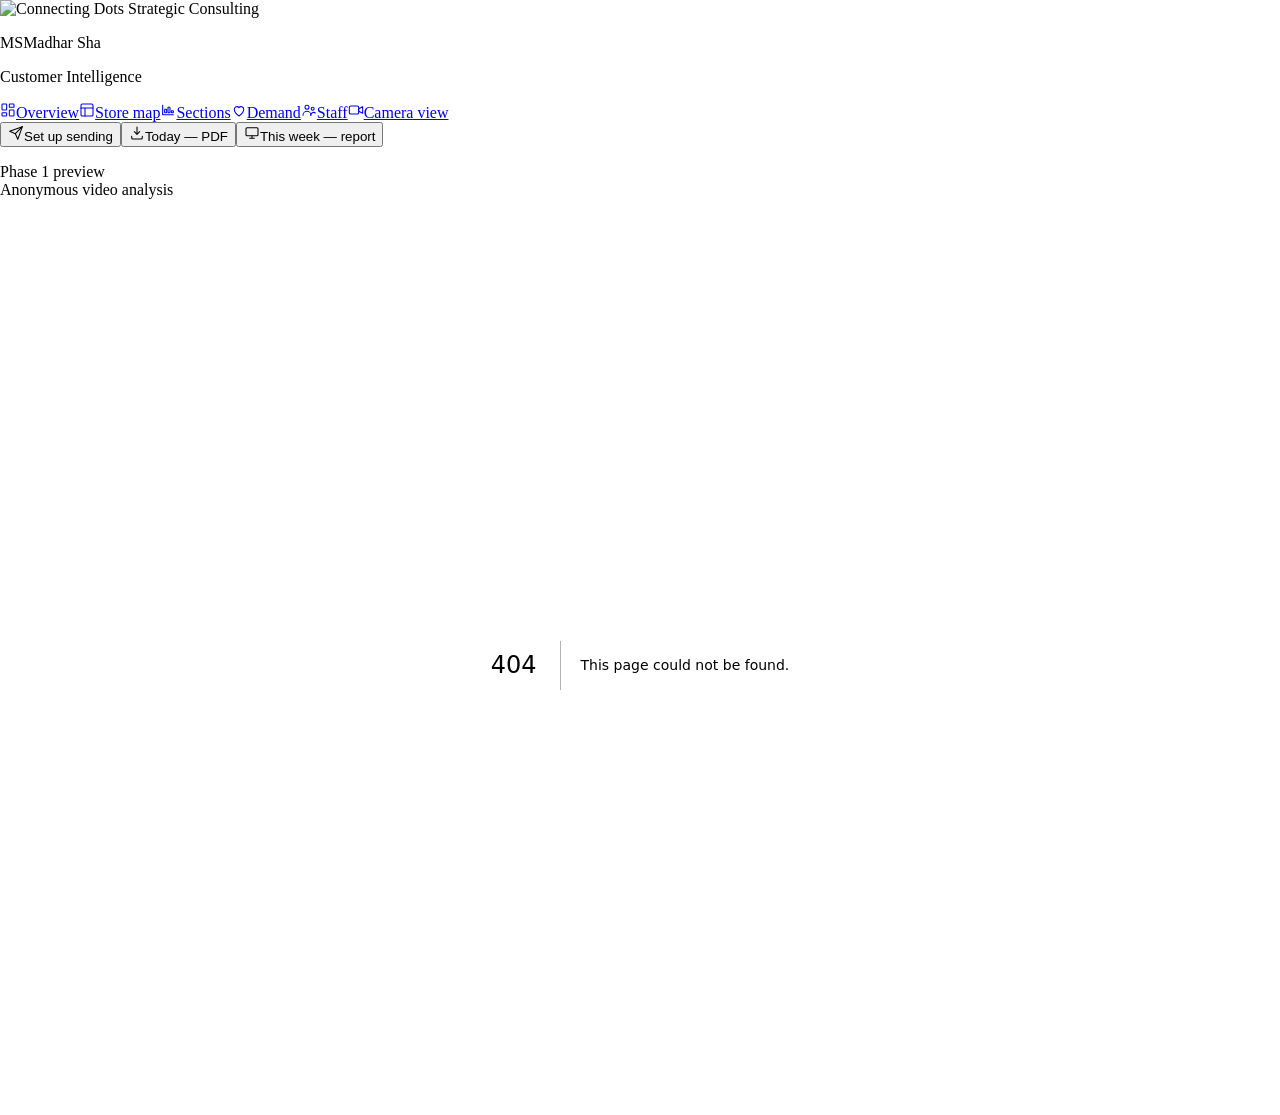
==== commit af7bccd7: "Publish dashboard build" ====
--- a/404/index.html
+++ b/404/index.html
@@ -1 +1 @@
-<!DOCTYPE html><html lang="en" class="h-full antialiased"><head><meta charSet="utf-8"/><meta name="viewport" content="width=device-width, initial-scale=1"/><link rel="preload" as="image" href="/madharsha-demo/cdsc-logo.png"/><link rel="stylesheet" href="/madharsha-demo/_next/static/chunks/1dmvabgysiaqc.css" data-precedence="next"/><link rel="preload" as="script" fetchPriority="low" href="/madharsha-demo/_next/static/chunks/10qk6v6416kh8.js"/><script src="/madharsha-demo/_next/static/chunks/0jiit9wxqoj99.js" async=""></script><script src="/madharsha-demo/_next/static/chunks/25o46h8mdjlrg.js" async=""></script><script src="/madharsha-demo/_next/static/chunks/turbopack-3q-wtkj71m_ji.js" async=""></script><script src="/madharsha-demo/_next/static/chunks/38jlx6gzy25eu.js" async=""></script><script src="/madharsha-demo/_next/static/chunks/14mrh2-p_w84d.js" async=""></script><meta name="robots" content="noindex"/><title>404: This page could not be found.</title><title>Madhar Sha · Customer Intelligence</title><meta name="description" content="Customer analytics and store intelligence for the Madhar Sha showroom."/><link rel="icon" href="/madharsha-demo/favicon.ico?favicon.2vob68tjqpejf.ico" sizes="256x256" type="image/x-icon"/><script src="/madharsha-demo/_next/static/chunks/0cz1d0mv5g_q7.js" noModule=""></script></head><body class="min-h-full"><div hidden=""><!--$--><!--/$--></div><aside class="fixed inset-y-0 left-0 z-20 flex w-14 flex-col border-r border-[color:var(--hairline)] bg-[color:var(--sidebar)] lg:w-[210px]"><div class="border-b border-[color:var(--hairline)] px-3 py-4 lg:px-4"><img src="/madharsha-demo/cdsc-logo.png" alt="Connecting Dots Strategic Consulting" width="336" height="278" class="mb-3 hidden h-auto w-[112px] lg:block"/><p class="text-[13px] font-semibold leading-tight text-[color:var(--ink-primary)]"><span class="lg:hidden">MS</span><span class="hidden lg:inline">Madhar Sha</span></p><p class="mt-0.5 hidden text-[10px] uppercase tracking-wider text-[color:var(--ink-muted)] lg:block">Customer Intelligence</p></div><nav class="flex-1 px-2 py-3"><a title="Overview" class="mb-0.5 flex items-center justify-center gap-2.5 rounded px-3 py-2 text-[13px] transition-colors lg:justify-start text-[color:var(--ink-secondary)] hover:bg-[color:var(--plane)]" href="/madharsha-demo/"><svg viewBox="0 0 24 24" width="16" height="16" fill="none" stroke="currentColor" stroke-width="1.6" stroke-linecap="round" stroke-linejoin="round" aria-hidden="true" class="shrink-0"><rect x="3" y="3" width="7" height="9" rx="1"></rect><rect x="14" y="3" width="7" height="5" rx="1"></rect><rect x="14" y="12" width="7" height="9" rx="1"></rect><rect x="3" y="16" width="7" height="5" rx="1"></rect></svg><span class="hidden lg:inline">Overview</span></a><a title="Store map" class="mb-0.5 flex items-center justify-center gap-2.5 rounded px-3 py-2 text-[13px] transition-colors lg:justify-start text-[color:var(--ink-secondary)] hover:bg-[color:var(--plane)]" href="/madharsha-demo/store/"><svg viewBox="0 0 24 24" width="16" height="16" fill="none" stroke="currentColor" stroke-width="1.6" stroke-linecap="round" stroke-linejoin="round" aria-hidden="true" class="shrink-0"><rect x="3" y="3" width="18" height="18" rx="2"></rect><path d="M3 9h18M9 21V9"></path></svg><span class="hidden lg:inline">Store map</span></a><a title="Sections" class="mb-0.5 flex items-center justify-center gap-2.5 rounded px-3 py-2 text-[13px] transition-colors lg:justify-start text-[color:var(--ink-secondary)] hover:bg-[color:var(--plane)]" href="/madharsha-demo/sections/"><svg viewBox="0 0 24 24" width="16" height="16" fill="none" stroke="currentColor" stroke-width="1.6" stroke-linecap="round" stroke-linejoin="round" aria-hidden="true" class="shrink-0"><path d="M4 19V5M4 19h16"></path><rect x="7" y="11" width="3" height="5" rx="0.5"></rect><rect x="12" y="8" width="3" height="8" rx="0.5"></rect><rect x="17" y="13" width="3" height="3" rx="0.5"></rect></svg><span class="hidden lg:inline">Sections</span></a><a title="Demand" class="mb-0.5 flex items-center justify-center gap-2.5 rounded px-3 py-2 text-[13px] transition-colors lg:justify-start text-[color:var(--ink-secondary)] hover:bg-[color:var(--plane)]" href="/madharsha-demo/demand/"><svg viewBox="0 0 24 24" width="16" height="16" fill="none" stroke="currentColor" stroke-width="1.6" stroke-linecap="round" stroke-linejoin="round" aria-hidden="true" class="shrink-0"><path d="M12 21s-7-4.5-7-10a4 4 0 0 1 7-2.6A4 4 0 0 1 19 11c0 5.5-7 10-7 10z"></path></svg><span class="hidden lg:inline">Demand</span></a><a title="Staff" class="mb-0.5 flex items-center justify-center gap-2.5 rounded px-3 py-2 text-[13px] transition-colors lg:justify-start text-[color:var(--ink-secondary)] hover:bg-[color:var(--plane)]" href="/madharsha-demo/staff/"><svg viewBox="0 0 24 24" width="16" height="16" fill="none" stroke="currentColor" stroke-width="1.6" stroke-linecap="round" stroke-linejoin="round" aria-hidden="true" class="shrink-0"><circle cx="9" cy="8" r="3"></circle><path d="M3 20a6 6 0 0 1 12 0"></path><circle cx="17.5" cy="10" r="2.2"></circle><path d="M14.5 20a4.5 4.5 0 0 1 7 -3.6"></path></svg><span class="hidden lg:inline">Staff</span></a><a title="Camera view" class="mb-0.5 flex items-center justify-center gap-2.5 rounded px-3 py-2 text-[13px] transition-colors lg:justify-start text-[color:var(--ink-secondary)] hover:bg-[color:var(--plane)]" href="/madharsha-demo/camera/"><svg viewBox="0 0 24 24" width="16" height="16" fill="none" stroke="currentColor" stroke-width="1.6" stroke-linecap="round" stroke-linejoin="round" aria-hidden="true" class="shrink-0"><rect x="2" y="6" width="14" height="12" rx="2"></rect><path d="M16 10l6-3v10l-6-3z"></path></svg><span class="hidden lg:inline">Camera view</span></a></nav><div class="border-t border-[color:var(--hairline)] px-2 py-3 lg:px-4"><div><button type="button" title="Set up Telegram delivery" class="flex w-full items-center justify-center gap-2 rounded px-2 py-2 text-[12px] transition-colors disabled:opacity-60 lg:justify-start lg:px-3 bg-[color:var(--accent-soft)] font-medium text-[color:var(--accent)] hover:brightness-95"><svg viewBox="0 0 24 24" width="16" height="16" fill="none" stroke="currentColor" stroke-width="1.6" stroke-linecap="round" stroke-linejoin="round" aria-hidden="true" class="shrink-0"><path d="M21.5 2.5L11 13"></path><path d="M21.5 2.5l-6.8 19-3.7-8.5L2.5 9.3z"></path></svg><span class="hidden lg:inline">Set up sending</span></button><button type="button" title="Download today&#x27;s report as a PDF" class="flex w-full items-center justify-center gap-2 rounded px-2 py-2 text-[12px] transition-colors disabled:opacity-60 lg:justify-start lg:px-3 mt-1.5 border border-[color:var(--hairline)] text-[color:var(--ink-secondary)] hover:bg-[color:var(--plane)] hover:text-[color:var(--accent)]"><svg viewBox="0 0 24 24" width="16" height="16" fill="none" stroke="currentColor" stroke-width="1.6" stroke-linecap="round" stroke-linejoin="round" aria-hidden="true" class="shrink-0"><path d="M12 3v11m0 0l-4-4m4 4l4-4"></path><path d="M4 17v2a2 2 0 0 0 2 2h12a2 2 0 0 0 2-2v-2"></path></svg><span class="hidden lg:inline">Today — PDF</span></button><button type="button" title="Download the weekly report as a CDSC-branded deck" class="flex w-full items-center justify-center gap-2 rounded px-2 py-2 text-[12px] transition-colors disabled:opacity-60 lg:justify-start lg:px-3 mt-1.5 border border-[color:var(--hairline)] text-[color:var(--ink-secondary)] hover:bg-[color:var(--plane)] hover:text-[color:var(--accent)]"><svg viewBox="0 0 24 24" width="16" height="16" fill="none" stroke="currentColor" stroke-width="1.6" stroke-linecap="round" stroke-linejoin="round" aria-hidden="true" class="shrink-0"><rect x="3" y="4" width="18" height="12" rx="1.5"></rect><path d="M12 16v4M8.5 20h7"></path></svg><span class="hidden lg:inline">This week — deck</span></button><div class="hidden lg:block"></div></div></div><div class="hidden border-t border-[color:var(--hairline)] px-4 py-3 lg:block"><p class="text-[10px] leading-relaxed text-[color:var(--ink-muted)]">Phase 1 preview<br/>Anonymous video analysis</p></div></aside><main class="ml-14 min-h-screen px-4 py-5 lg:ml-[210px] lg:px-7 lg:py-6"><div style="font-family:system-ui,&quot;Segoe UI&quot;,Roboto,Helvetica,Arial,sans-serif,&quot;Apple Color Emoji&quot;,&quot;Segoe UI Emoji&quot;;height:100vh;text-align:center;display:flex;flex-direction:column;align-items:center;justify-content:center"><div><style>body{color:#000;background:#fff;margin:0}.next-error-h1{border-right:1px solid rgba(0,0,0,.3)}@media (prefers-color-scheme:dark){body{color:#fff;background:#000}.next-error-h1{border-right:1px solid rgba(255,255,255,.3)}}</style><h1 class="next-error-h1" style="display:inline-block;margin:0 20px 0 0;padding:0 23px 0 0;font-size:24px;font-weight:500;vertical-align:top;line-height:49px">404</h1><div style="display:inline-block"><h2 style="font-size:14px;font-weight:400;line-height:49px;margin:0">This page could not be found.</h2></div></div></div><!--$--><!--/$--></main><script src="/madharsha-demo/_next/static/chunks/10qk6v6416kh8.js" id="_R_" async=""></script><script>(self.__next_f=self.__next_f||[]).push([0])</script><script>self.__next_f.push([1,"1:\"$Sreact.fragment\"\n2:I[87771,[\"/madharsha-demo/_next/static/chunks/38jlx6gzy25eu.js\",\"/madharsha-demo/_next/static/chunks/14mrh2-p_w84d.js\"],\"default\"]\n3:I[39756,[\"/madharsha-demo/_next/static/chunks/38jlx6gzy25eu.js\",\"/madharsha-demo/_next/static/chunks/14mrh2-p_w84d.js\"],\"default\"]\n4:I[37457,[\"/madharsha-demo/_next/static/chunks/38jlx6gzy25eu.js\",\"/madharsha-demo/_next/static/chunks/14mrh2-p_w84d.js\"],\"default\"]\n5:I[97367,[\"/madharsha-demo/_next/static/chunks/38jlx6gzy25eu.js\",\"/madharsha-demo/_next/static/chunks/14mrh2-p_w84d.js\"],\"OutletBoundary\"]\n6:\"$Sreact.suspense\"\n9:I[97367,[\"/madharsha-demo/_next/static/chunks/38jlx6gzy25eu.js\",\"/madharsha-demo/_next/static/chunks/14mrh2-p_w84d.js\"],\"ViewportBoundary\"]\nb:I[97367,[\"/madharsha-demo/_next/static/chunks/38jlx6gzy25eu.js\",\"/madharsha-demo/_next/static/chunks/14mrh2-p_w84d.js\"],\"MetadataBoundary\"]\nd:I[68027,[\"/madharsha-demo/_next/static/chunks/38jlx6gzy25eu.js\",\"/madharsha-demo/_next/static/chunks/14mrh2-p_w84d.js\"],\"default\",1]\n:HL[\"/madharsha-demo/_next/static/chunks/1dmvabgysiaqc.css\",\"style\"]\n"])</script><script>self.__next_f.push([1,"0:{\"P\":null,\"c\":[\"\",\"_not-found\",\"\"],\"q\":\"\",\"i\":false,\"f\":[[[\"\",{\"children\":[\"/_not-found\",{\"children\":[\"__PAGE__\",{}]}]},\"$undefined\",\"$undefined\",16],[[\"$\",\"$1\",\"c\",{\"children\":[[[\"$\",\"link\",\"0\",{\"rel\":\"stylesheet\",\"href\":\"/madharsha-demo/_next/static/chunks/1dmvabgysiaqc.css\",\"precedence\":\"next\",\"crossOrigin\":\"$undefined\",\"nonce\":\"$undefined\"}],[\"$\",\"script\",\"script-0\",{\"src\":\"/madharsha-demo/_next/static/chunks/38jlx6gzy25eu.js\",\"async\":true,\"nonce\":\"$undefined\"}],[\"$\",\"script\",\"script-1\",{\"src\":\"/madharsha-demo/_next/static/chunks/14mrh2-p_w84d.js\",\"async\":true,\"nonce\":\"$undefined\"}]],[\"$\",\"html\",null,{\"lang\":\"en\",\"className\":\"h-full antialiased\",\"children\":[\"$\",\"body\",null,{\"className\":\"min-h-full\",\"suppressHydrationWarning\":true,\"children\":[[\"$\",\"$L2\",null,{}],[\"$\",\"main\",null,{\"className\":\"ml-14 min-h-screen px-4 py-5 lg:ml-[210px] lg:px-7 lg:py-6\",\"children\":[\"$\",\"$L3\",null,{\"parallelRouterKey\":\"children\",\"error\":\"$undefined\",\"errorStyles\":\"$undefined\",\"errorScripts\":\"$undefined\",\"template\":[\"$\",\"$L4\",null,{}],\"templateStyles\":\"$undefined\",\"templateScripts\":\"$undefined\",\"notFound\":[[[\"$\",\"title\",null,{\"children\":\"404: This page could not be found.\"}],[\"$\",\"div\",null,{\"style\":{\"fontFamily\":\"system-ui,\\\"Segoe UI\\\",Roboto,Helvetica,Arial,sans-serif,\\\"Apple Color Emoji\\\",\\\"Segoe UI Emoji\\\"\",\"height\":\"100vh\",\"textAlign\":\"center\",\"display\":\"flex\",\"flexDirection\":\"column\",\"alignItems\":\"center\",\"justifyContent\":\"center\"},\"children\":[\"$\",\"div\",null,{\"children\":[[\"$\",\"style\",null,{\"dangerouslySetInnerHTML\":{\"__html\":\"body{color:#000;background:#fff;margin:0}.next-error-h1{border-right:1px solid rgba(0,0,0,.3)}@media (prefers-color-scheme:dark){body{color:#fff;background:#000}.next-error-h1{border-right:1px solid rgba(255,255,255,.3)}}\"}}],[\"$\",\"h1\",null,{\"className\":\"next-error-h1\",\"style\":{\"display\":\"inline-block\",\"margin\":\"0 20px 0 0\",\"padding\":\"0 23px 0 0\",\"fontSize\":24,\"fontWeight\":500,\"verticalAlign\":\"top\",\"lineHeight\":\"49px\"},\"children\":404}],[\"$\",\"div\",null,{\"style\":{\"display\":\"inline-block\"},\"children\":[\"$\",\"h2\",null,{\"style\":{\"fontSize\":14,\"fontWeight\":400,\"lineHeight\":\"49px\",\"margin\":0},\"children\":\"This page could not be found.\"}]}]]}]}]],[]],\"forbidden\":\"$undefined\",\"unauthorized\":\"$undefined\"}]}]]}]}]]}],{\"children\":[[\"$\",\"$1\",\"c\",{\"children\":[null,[\"$\",\"$L3\",null,{\"parallelRouterKey\":\"children\",\"error\":\"$undefined\",\"errorStyles\":\"$undefined\",\"errorScripts\":\"$undefined\",\"template\":[\"$\",\"$L4\",null,{}],\"templateStyles\":\"$undefined\",\"templateScripts\":\"$undefined\",\"notFound\":\"$undefined\",\"forbidden\":\"$undefined\",\"unauthorized\":\"$undefined\"}]]}],{\"children\":[[\"$\",\"$1\",\"c\",{\"children\":[[[\"$\",\"title\",null,{\"children\":\"404: This page could not be found.\"}],[\"$\",\"div\",null,{\"style\":\"$0:f:0:1:0:props:children:1:props:children:props:children:1:props:children:props:notFound:0:1:props:style\",\"children\":[\"$\",\"div\",null,{\"children\":[[\"$\",\"style\",null,{\"dangerouslySetInnerHTML\":{\"__html\":\"body{color:#000;background:#fff;margin:0}.next-error-h1{border-right:1px solid rgba(0,0,0,.3)}@media (prefers-color-scheme:dark){body{color:#fff;background:#000}.next-error-h1{border-right:1px solid rgba(255,255,255,.3)}}\"}}],[\"$\",\"h1\",null,{\"className\":\"next-error-h1\",\"style\":\"$0:f:0:1:0:props:children:1:props:children:props:children:1:props:children:props:notFound:0:1:props:children:props:children:1:props:style\",\"children\":404}],[\"$\",\"div\",null,{\"style\":\"$0:f:0:1:0:props:children:1:props:children:props:children:1:props:children:props:notFound:0:1:props:children:props:children:2:props:style\",\"children\":[\"$\",\"h2\",null,{\"style\":\"$0:f:0:1:0:props:children:1:props:children:props:children:1:props:children:props:notFound:0:1:props:children:props:children:2:props:children:props:style\",\"children\":\"This page could not be found.\"}]}]]}]}]],null,[\"$\",\"$L5\",null,{\"children\":[\"$\",\"$6\",null,{\"name\":\"Next.MetadataOutlet\",\"children\":\"$@7\"}]}]]}],{},null,false,null]},null,false,\"$@8\"]},null,false,null],[\"$\",\"$1\",\"h\",{\"children\":[[\"$\",\"meta\",null,{\"name\":\"robots\",\"content\":\"noindex\"}],[\"$\",\"$L9\",null,{\"children\":\"$La\"}],[\"$\",\"div\",null,{\"hidden\":true,\"children\":[\"$\",\"$Lb\",null,{\"children\":[\"$\",\"$6\",null,{\"name\":\"Next.Metadata\",\"children\":\"$Lc\"}]}]}],null]}],false]],\"m\":\"$undefined\",\"G\":[\"$d\",[[\"$\",\"link\",\"0\",{\"rel\":\"stylesheet\",\"href\":\"/madharsha-demo/_next/static/chunks/1dmvabgysiaqc.css\",\"precedence\":\"next\",\"crossOrigin\":\"$undefined\",\"nonce\":\"$undefined\"}]]],\"S\":true,\"h\":null,\"s\":\"$undefined\",\"l\":\"$undefined\",\"p\":\"$undefined\",\"d\":\"$undefined\",\"b\":\"epX9YhVFJr6LPgoMB302y\"}\n"])</script><script>self.__next_f.push([1,"e:[]\n8:\"$We\"\n"])</script><script>self.__next_f.push([1,"a:[[\"$\",\"meta\",\"0\",{\"charSet\":\"utf-8\"}],[\"$\",\"meta\",\"1\",{\"name\":\"viewport\",\"content\":\"width=device-width, initial-scale=1\"}]]\n"])</script><script>self.__next_f.push([1,"f:I[27201,[\"/madharsha-demo/_next/static/chunks/38jlx6gzy25eu.js\",\"/madharsha-demo/_next/static/chunks/14mrh2-p_w84d.js\"],\"IconMark\"]\n7:null\nc:[[\"$\",\"title\",\"0\",{\"children\":\"Madhar Sha · Customer Intelligence\"}],[\"$\",\"meta\",\"1\",{\"name\":\"description\",\"content\":\"Customer analytics and store intelligence for the Madhar Sha showroom.\"}],[\"$\",\"link\",\"2\",{\"rel\":\"icon\",\"href\":\"/madharsha-demo/favicon.ico?favicon.2vob68tjqpejf.ico\",\"sizes\":\"256x256\",\"type\":\"image/x-icon\"}],[\"$\",\"$Lf\",\"3\",{}]]\n"])</script></body></html>+<!DOCTYPE html><html lang="en" class="h-full antialiased"><head><meta charSet="utf-8"/><meta name="viewport" content="width=device-width, initial-scale=1"/><link rel="preload" as="image" href="/madharsha-demo/cdsc-logo.png"/><link rel="stylesheet" href="/madharsha-demo/_next/static/chunks/1dmvabgysiaqc.css" data-precedence="next"/><link rel="preload" as="script" fetchPriority="low" href="/madharsha-demo/_next/static/chunks/10qk6v6416kh8.js"/><script src="/madharsha-demo/_next/static/chunks/0jiit9wxqoj99.js" async=""></script><script src="/madharsha-demo/_next/static/chunks/25o46h8mdjlrg.js" async=""></script><script src="/madharsha-demo/_next/static/chunks/turbopack-3q-wtkj71m_ji.js" async=""></script><script src="/madharsha-demo/_next/static/chunks/05ysr1hfk3u58.js" async=""></script><script src="/madharsha-demo/_next/static/chunks/14mrh2-p_w84d.js" async=""></script><meta name="robots" content="noindex"/><title>404: This page could not be found.</title><title>Madhar Sha · Customer Intelligence</title><meta name="description" content="Customer analytics and store intelligence for the Madhar Sha showroom."/><link rel="icon" href="/madharsha-demo/favicon.ico?favicon.2vob68tjqpejf.ico" sizes="256x256" type="image/x-icon"/><script src="/madharsha-demo/_next/static/chunks/0cz1d0mv5g_q7.js" noModule=""></script></head><body class="min-h-full"><div hidden=""><!--$--><!--/$--></div><aside class="fixed inset-y-0 left-0 z-20 flex w-14 flex-col border-r border-[color:var(--hairline)] bg-[color:var(--sidebar)] lg:w-[210px]"><div class="border-b border-[color:var(--hairline)] px-3 py-4 lg:px-4"><img src="/madharsha-demo/cdsc-logo.png" alt="Connecting Dots Strategic Consulting" width="336" height="278" class="mb-3 hidden h-auto w-[112px] lg:block"/><p class="text-[13px] font-semibold leading-tight text-[color:var(--ink-primary)]"><span class="lg:hidden">MS</span><span class="hidden lg:inline">Madhar Sha</span></p><p class="mt-0.5 hidden text-[10px] uppercase tracking-wider text-[color:var(--ink-muted)] lg:block">Customer Intelligence</p></div><nav class="flex-1 px-2 py-3"><a title="Overview" class="mb-0.5 flex items-center justify-center gap-2.5 rounded px-3 py-2 text-[13px] transition-colors lg:justify-start text-[color:var(--ink-secondary)] hover:bg-[color:var(--plane)]" href="/madharsha-demo/"><svg viewBox="0 0 24 24" width="16" height="16" fill="none" stroke="currentColor" stroke-width="1.6" stroke-linecap="round" stroke-linejoin="round" aria-hidden="true" class="shrink-0"><rect x="3" y="3" width="7" height="9" rx="1"></rect><rect x="14" y="3" width="7" height="5" rx="1"></rect><rect x="14" y="12" width="7" height="9" rx="1"></rect><rect x="3" y="16" width="7" height="5" rx="1"></rect></svg><span class="hidden lg:inline">Overview</span></a><a title="Store map" class="mb-0.5 flex items-center justify-center gap-2.5 rounded px-3 py-2 text-[13px] transition-colors lg:justify-start text-[color:var(--ink-secondary)] hover:bg-[color:var(--plane)]" href="/madharsha-demo/store/"><svg viewBox="0 0 24 24" width="16" height="16" fill="none" stroke="currentColor" stroke-width="1.6" stroke-linecap="round" stroke-linejoin="round" aria-hidden="true" class="shrink-0"><rect x="3" y="3" width="18" height="18" rx="2"></rect><path d="M3 9h18M9 21V9"></path></svg><span class="hidden lg:inline">Store map</span></a><a title="Sections" class="mb-0.5 flex items-center justify-center gap-2.5 rounded px-3 py-2 text-[13px] transition-colors lg:justify-start text-[color:var(--ink-secondary)] hover:bg-[color:var(--plane)]" href="/madharsha-demo/sections/"><svg viewBox="0 0 24 24" width="16" height="16" fill="none" stroke="currentColor" stroke-width="1.6" stroke-linecap="round" stroke-linejoin="round" aria-hidden="true" class="shrink-0"><path d="M4 19V5M4 19h16"></path><rect x="7" y="11" width="3" height="5" rx="0.5"></rect><rect x="12" y="8" width="3" height="8" rx="0.5"></rect><rect x="17" y="13" width="3" height="3" rx="0.5"></rect></svg><span class="hidden lg:inline">Sections</span></a><a title="Demand" class="mb-0.5 flex items-center justify-center gap-2.5 rounded px-3 py-2 text-[13px] transition-colors lg:justify-start text-[color:var(--ink-secondary)] hover:bg-[color:var(--plane)]" href="/madharsha-demo/demand/"><svg viewBox="0 0 24 24" width="16" height="16" fill="none" stroke="currentColor" stroke-width="1.6" stroke-linecap="round" stroke-linejoin="round" aria-hidden="true" class="shrink-0"><path d="M12 21s-7-4.5-7-10a4 4 0 0 1 7-2.6A4 4 0 0 1 19 11c0 5.5-7 10-7 10z"></path></svg><span class="hidden lg:inline">Demand</span></a><a title="Staff" class="mb-0.5 flex items-center justify-center gap-2.5 rounded px-3 py-2 text-[13px] transition-colors lg:justify-start text-[color:var(--ink-secondary)] hover:bg-[color:var(--plane)]" href="/madharsha-demo/staff/"><svg viewBox="0 0 24 24" width="16" height="16" fill="none" stroke="currentColor" stroke-width="1.6" stroke-linecap="round" stroke-linejoin="round" aria-hidden="true" class="shrink-0"><circle cx="9" cy="8" r="3"></circle><path d="M3 20a6 6 0 0 1 12 0"></path><circle cx="17.5" cy="10" r="2.2"></circle><path d="M14.5 20a4.5 4.5 0 0 1 7 -3.6"></path></svg><span class="hidden lg:inline">Staff</span></a><a title="Camera view" class="mb-0.5 flex items-center justify-center gap-2.5 rounded px-3 py-2 text-[13px] transition-colors lg:justify-start text-[color:var(--ink-secondary)] hover:bg-[color:var(--plane)]" href="/madharsha-demo/camera/"><svg viewBox="0 0 24 24" width="16" height="16" fill="none" stroke="currentColor" stroke-width="1.6" stroke-linecap="round" stroke-linejoin="round" aria-hidden="true" class="shrink-0"><rect x="2" y="6" width="14" height="12" rx="2"></rect><path d="M16 10l6-3v10l-6-3z"></path></svg><span class="hidden lg:inline">Camera view</span></a></nav><div class="border-t border-[color:var(--hairline)] px-2 py-3 lg:px-4"><div><button type="button" title="Set up Telegram delivery" class="flex w-full items-center justify-center gap-2 rounded px-2 py-2 text-[12px] transition-colors disabled:opacity-60 lg:justify-start lg:px-3 bg-[color:var(--accent-soft)] font-medium text-[color:var(--accent)] hover:brightness-95"><svg viewBox="0 0 24 24" width="16" height="16" fill="none" stroke="currentColor" stroke-width="1.6" stroke-linecap="round" stroke-linejoin="round" aria-hidden="true" class="shrink-0"><path d="M21.5 2.5L11 13"></path><path d="M21.5 2.5l-6.8 19-3.7-8.5L2.5 9.3z"></path></svg><span class="hidden lg:inline">Set up sending</span></button><button type="button" title="Download today&#x27;s report as a PDF" class="flex w-full items-center justify-center gap-2 rounded px-2 py-2 text-[12px] transition-colors disabled:opacity-60 lg:justify-start lg:px-3 mt-1.5 border border-[color:var(--hairline)] text-[color:var(--ink-secondary)] hover:bg-[color:var(--plane)] hover:text-[color:var(--accent)]"><svg viewBox="0 0 24 24" width="16" height="16" fill="none" stroke="currentColor" stroke-width="1.6" stroke-linecap="round" stroke-linejoin="round" aria-hidden="true" class="shrink-0"><path d="M12 3v11m0 0l-4-4m4 4l4-4"></path><path d="M4 17v2a2 2 0 0 0 2 2h12a2 2 0 0 0 2-2v-2"></path></svg><span class="hidden lg:inline">Today — PDF</span></button><button type="button" title="Download the weekly report in CDSC&#x27;s format" class="flex w-full items-center justify-center gap-2 rounded px-2 py-2 text-[12px] transition-colors disabled:opacity-60 lg:justify-start lg:px-3 mt-1.5 border border-[color:var(--hairline)] text-[color:var(--ink-secondary)] hover:bg-[color:var(--plane)] hover:text-[color:var(--accent)]"><svg viewBox="0 0 24 24" width="16" height="16" fill="none" stroke="currentColor" stroke-width="1.6" stroke-linecap="round" stroke-linejoin="round" aria-hidden="true" class="shrink-0"><rect x="3" y="4" width="18" height="12" rx="1.5"></rect><path d="M12 16v4M8.5 20h7"></path></svg><span class="hidden lg:inline">This week — report</span></button><div class="hidden lg:block"></div></div></div><div class="hidden border-t border-[color:var(--hairline)] px-4 py-3 lg:block"><p class="text-[10px] leading-relaxed text-[color:var(--ink-muted)]">Phase 1 preview<br/>Anonymous video analysis</p></div></aside><main class="ml-14 min-h-screen px-4 py-5 lg:ml-[210px] lg:px-7 lg:py-6"><div style="font-family:system-ui,&quot;Segoe UI&quot;,Roboto,Helvetica,Arial,sans-serif,&quot;Apple Color Emoji&quot;,&quot;Segoe UI Emoji&quot;;height:100vh;text-align:center;display:flex;flex-direction:column;align-items:center;justify-content:center"><div><style>body{color:#000;background:#fff;margin:0}.next-error-h1{border-right:1px solid rgba(0,0,0,.3)}@media (prefers-color-scheme:dark){body{color:#fff;background:#000}.next-error-h1{border-right:1px solid rgba(255,255,255,.3)}}</style><h1 class="next-error-h1" style="display:inline-block;margin:0 20px 0 0;padding:0 23px 0 0;font-size:24px;font-weight:500;vertical-align:top;line-height:49px">404</h1><div style="display:inline-block"><h2 style="font-size:14px;font-weight:400;line-height:49px;margin:0">This page could not be found.</h2></div></div></div><!--$--><!--/$--></main><script src="/madharsha-demo/_next/static/chunks/10qk6v6416kh8.js" id="_R_" async=""></script><script>(self.__next_f=self.__next_f||[]).push([0])</script><script>self.__next_f.push([1,"1:\"$Sreact.fragment\"\n2:I[87771,[\"/madharsha-demo/_next/static/chunks/05ysr1hfk3u58.js\",\"/madharsha-demo/_next/static/chunks/14mrh2-p_w84d.js\"],\"default\"]\n3:I[39756,[\"/madharsha-demo/_next/static/chunks/05ysr1hfk3u58.js\",\"/madharsha-demo/_next/static/chunks/14mrh2-p_w84d.js\"],\"default\"]\n4:I[37457,[\"/madharsha-demo/_next/static/chunks/05ysr1hfk3u58.js\",\"/madharsha-demo/_next/static/chunks/14mrh2-p_w84d.js\"],\"default\"]\n5:I[97367,[\"/madharsha-demo/_next/static/chunks/05ysr1hfk3u58.js\",\"/madharsha-demo/_next/static/chunks/14mrh2-p_w84d.js\"],\"OutletBoundary\"]\n6:\"$Sreact.suspense\"\n9:I[97367,[\"/madharsha-demo/_next/static/chunks/05ysr1hfk3u58.js\",\"/madharsha-demo/_next/static/chunks/14mrh2-p_w84d.js\"],\"ViewportBoundary\"]\nb:I[97367,[\"/madharsha-demo/_next/static/chunks/05ysr1hfk3u58.js\",\"/madharsha-demo/_next/static/chunks/14mrh2-p_w84d.js\"],\"MetadataBoundary\"]\nd:I[68027,[\"/madharsha-demo/_next/static/chunks/05ysr1hfk3u58.js\",\"/madharsha-demo/_next/static/chunks/14mrh2-p_w84d.js\"],\"default\",1]\n:HL[\"/madharsha-demo/_next/static/chunks/1dmvabgysiaqc.css\",\"style\"]\n"])</script><script>self.__next_f.push([1,"0:{\"P\":null,\"c\":[\"\",\"_not-found\",\"\"],\"q\":\"\",\"i\":false,\"f\":[[[\"\",{\"children\":[\"/_not-found\",{\"children\":[\"__PAGE__\",{}]}]},\"$undefined\",\"$undefined\",16],[[\"$\",\"$1\",\"c\",{\"children\":[[[\"$\",\"link\",\"0\",{\"rel\":\"stylesheet\",\"href\":\"/madharsha-demo/_next/static/chunks/1dmvabgysiaqc.css\",\"precedence\":\"next\",\"crossOrigin\":\"$undefined\",\"nonce\":\"$undefined\"}],[\"$\",\"script\",\"script-0\",{\"src\":\"/madharsha-demo/_next/static/chunks/05ysr1hfk3u58.js\",\"async\":true,\"nonce\":\"$undefined\"}],[\"$\",\"script\",\"script-1\",{\"src\":\"/madharsha-demo/_next/static/chunks/14mrh2-p_w84d.js\",\"async\":true,\"nonce\":\"$undefined\"}]],[\"$\",\"html\",null,{\"lang\":\"en\",\"className\":\"h-full antialiased\",\"children\":[\"$\",\"body\",null,{\"className\":\"min-h-full\",\"suppressHydrationWarning\":true,\"children\":[[\"$\",\"$L2\",null,{}],[\"$\",\"main\",null,{\"className\":\"ml-14 min-h-screen px-4 py-5 lg:ml-[210px] lg:px-7 lg:py-6\",\"children\":[\"$\",\"$L3\",null,{\"parallelRouterKey\":\"children\",\"error\":\"$undefined\",\"errorStyles\":\"$undefined\",\"errorScripts\":\"$undefined\",\"template\":[\"$\",\"$L4\",null,{}],\"templateStyles\":\"$undefined\",\"templateScripts\":\"$undefined\",\"notFound\":[[[\"$\",\"title\",null,{\"children\":\"404: This page could not be found.\"}],[\"$\",\"div\",null,{\"style\":{\"fontFamily\":\"system-ui,\\\"Segoe UI\\\",Roboto,Helvetica,Arial,sans-serif,\\\"Apple Color Emoji\\\",\\\"Segoe UI Emoji\\\"\",\"height\":\"100vh\",\"textAlign\":\"center\",\"display\":\"flex\",\"flexDirection\":\"column\",\"alignItems\":\"center\",\"justifyContent\":\"center\"},\"children\":[\"$\",\"div\",null,{\"children\":[[\"$\",\"style\",null,{\"dangerouslySetInnerHTML\":{\"__html\":\"body{color:#000;background:#fff;margin:0}.next-error-h1{border-right:1px solid rgba(0,0,0,.3)}@media (prefers-color-scheme:dark){body{color:#fff;background:#000}.next-error-h1{border-right:1px solid rgba(255,255,255,.3)}}\"}}],[\"$\",\"h1\",null,{\"className\":\"next-error-h1\",\"style\":{\"display\":\"inline-block\",\"margin\":\"0 20px 0 0\",\"padding\":\"0 23px 0 0\",\"fontSize\":24,\"fontWeight\":500,\"verticalAlign\":\"top\",\"lineHeight\":\"49px\"},\"children\":404}],[\"$\",\"div\",null,{\"style\":{\"display\":\"inline-block\"},\"children\":[\"$\",\"h2\",null,{\"style\":{\"fontSize\":14,\"fontWeight\":400,\"lineHeight\":\"49px\",\"margin\":0},\"children\":\"This page could not be found.\"}]}]]}]}]],[]],\"forbidden\":\"$undefined\",\"unauthorized\":\"$undefined\"}]}]]}]}]]}],{\"children\":[[\"$\",\"$1\",\"c\",{\"children\":[null,[\"$\",\"$L3\",null,{\"parallelRouterKey\":\"children\",\"error\":\"$undefined\",\"errorStyles\":\"$undefined\",\"errorScripts\":\"$undefined\",\"template\":[\"$\",\"$L4\",null,{}],\"templateStyles\":\"$undefined\",\"templateScripts\":\"$undefined\",\"notFound\":\"$undefined\",\"forbidden\":\"$undefined\",\"unauthorized\":\"$undefined\"}]]}],{\"children\":[[\"$\",\"$1\",\"c\",{\"children\":[[[\"$\",\"title\",null,{\"children\":\"404: This page could not be found.\"}],[\"$\",\"div\",null,{\"style\":\"$0:f:0:1:0:props:children:1:props:children:props:children:1:props:children:props:notFound:0:1:props:style\",\"children\":[\"$\",\"div\",null,{\"children\":[[\"$\",\"style\",null,{\"dangerouslySetInnerHTML\":{\"__html\":\"body{color:#000;background:#fff;margin:0}.next-error-h1{border-right:1px solid rgba(0,0,0,.3)}@media (prefers-color-scheme:dark){body{color:#fff;background:#000}.next-error-h1{border-right:1px solid rgba(255,255,255,.3)}}\"}}],[\"$\",\"h1\",null,{\"className\":\"next-error-h1\",\"style\":\"$0:f:0:1:0:props:children:1:props:children:props:children:1:props:children:props:notFound:0:1:props:children:props:children:1:props:style\",\"children\":404}],[\"$\",\"div\",null,{\"style\":\"$0:f:0:1:0:props:children:1:props:children:props:children:1:props:children:props:notFound:0:1:props:children:props:children:2:props:style\",\"children\":[\"$\",\"h2\",null,{\"style\":\"$0:f:0:1:0:props:children:1:props:children:props:children:1:props:children:props:notFound:0:1:props:children:props:children:2:props:children:props:style\",\"children\":\"This page could not be found.\"}]}]]}]}]],null,[\"$\",\"$L5\",null,{\"children\":[\"$\",\"$6\",null,{\"name\":\"Next.MetadataOutlet\",\"children\":\"$@7\"}]}]]}],{},null,false,null]},null,false,\"$@8\"]},null,false,null],[\"$\",\"$1\",\"h\",{\"children\":[[\"$\",\"meta\",null,{\"name\":\"robots\",\"content\":\"noindex\"}],[\"$\",\"$L9\",null,{\"children\":\"$La\"}],[\"$\",\"div\",null,{\"hidden\":true,\"children\":[\"$\",\"$Lb\",null,{\"children\":[\"$\",\"$6\",null,{\"name\":\"Next.Metadata\",\"children\":\"$Lc\"}]}]}],null]}],false]],\"m\":\"$undefined\",\"G\":[\"$d\",[[\"$\",\"link\",\"0\",{\"rel\":\"stylesheet\",\"href\":\"/madharsha-demo/_next/static/chunks/1dmvabgysiaqc.css\",\"precedence\":\"next\",\"crossOrigin\":\"$undefined\",\"nonce\":\"$undefined\"}]]],\"S\":true,\"h\":null,\"s\":\"$undefined\",\"l\":\"$undefined\",\"p\":\"$undefined\",\"d\":\"$undefined\",\"b\":\"_JgeLUud5aTlb3UJX_RE_\"}\n"])</script><script>self.__next_f.push([1,"e:[]\n8:\"$We\"\n"])</script><script>self.__next_f.push([1,"a:[[\"$\",\"meta\",\"0\",{\"charSet\":\"utf-8\"}],[\"$\",\"meta\",\"1\",{\"name\":\"viewport\",\"content\":\"width=device-width, initial-scale=1\"}]]\n"])</script><script>self.__next_f.push([1,"f:I[27201,[\"/madharsha-demo/_next/static/chunks/05ysr1hfk3u58.js\",\"/madharsha-demo/_next/static/chunks/14mrh2-p_w84d.js\"],\"IconMark\"]\n7:null\nc:[[\"$\",\"title\",\"0\",{\"children\":\"Madhar Sha · Customer Intelligence\"}],[\"$\",\"meta\",\"1\",{\"name\":\"description\",\"content\":\"Customer analytics and store intelligence for the Madhar Sha showroom.\"}],[\"$\",\"link\",\"2\",{\"rel\":\"icon\",\"href\":\"/madharsha-demo/favicon.ico?favicon.2vob68tjqpejf.ico\",\"sizes\":\"256x256\",\"type\":\"image/x-icon\"}],[\"$\",\"$Lf\",\"3\",{}]]\n"])</script></body></html>
